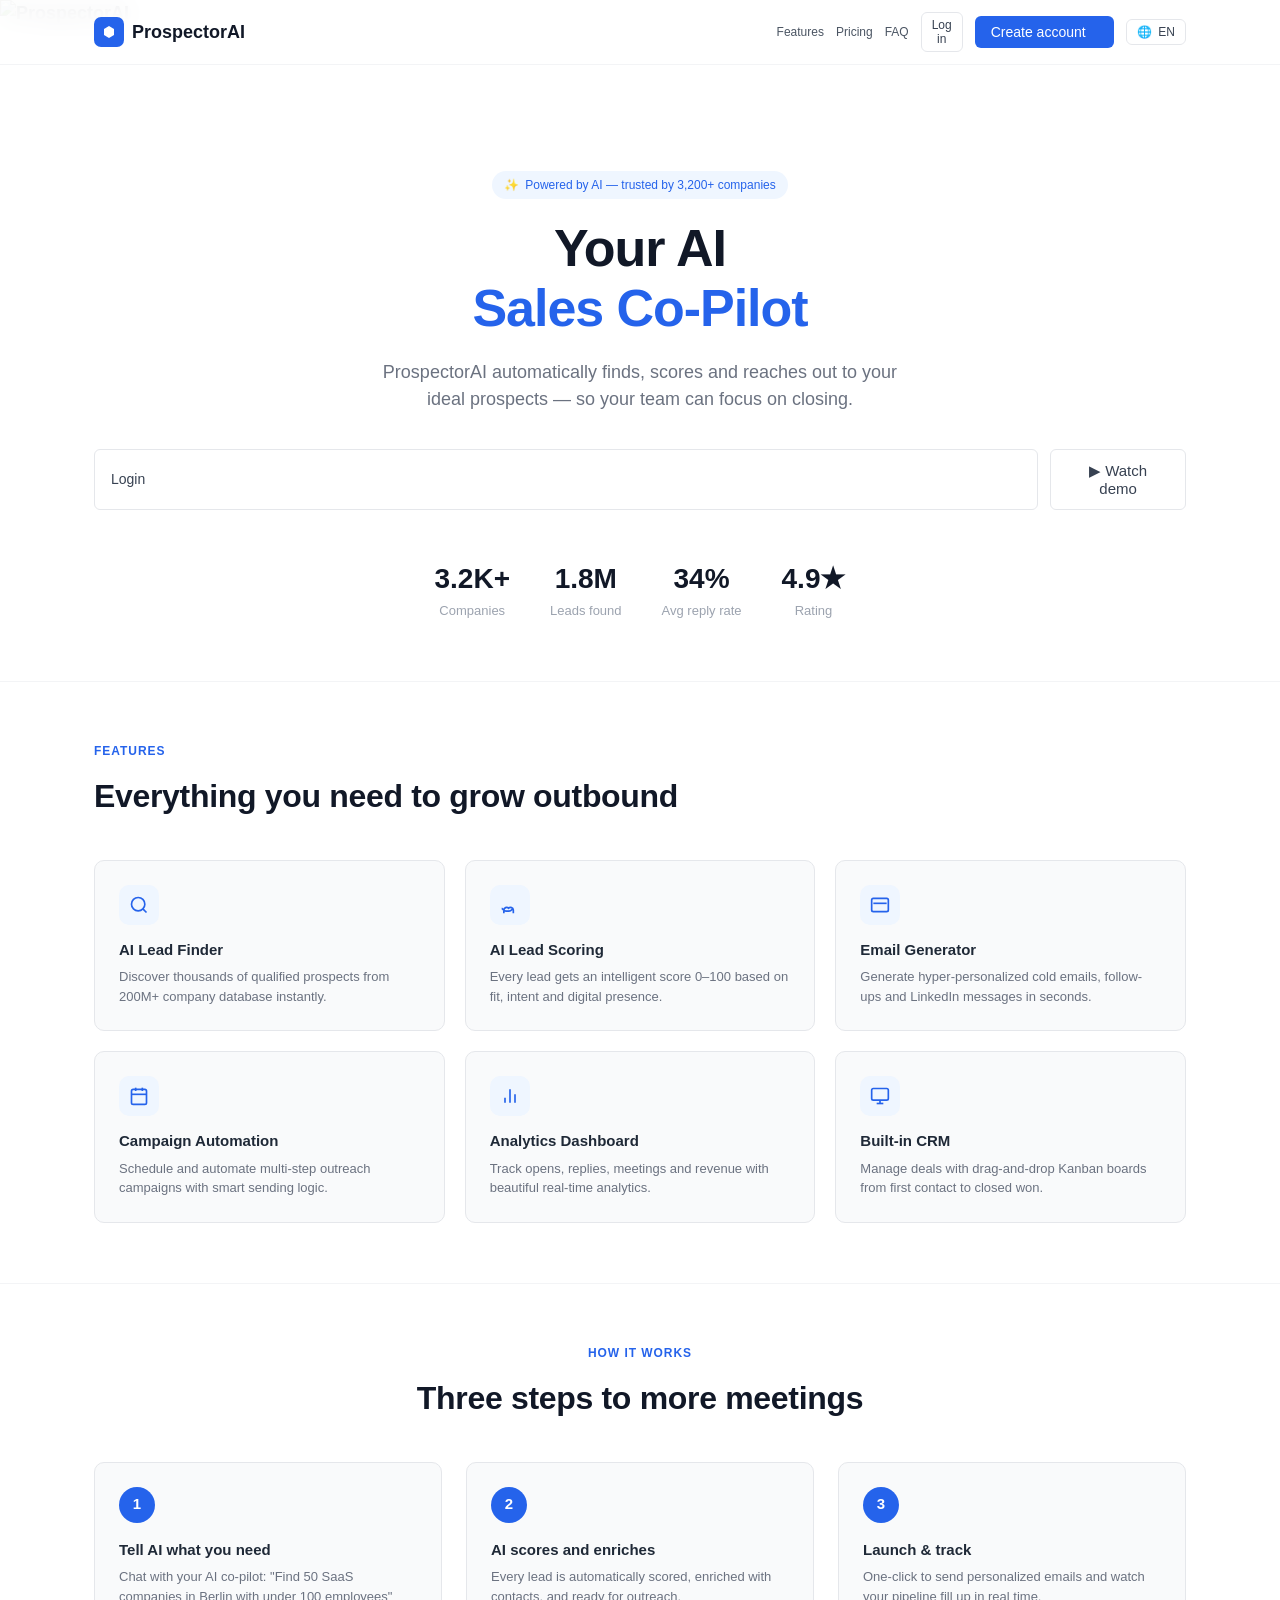
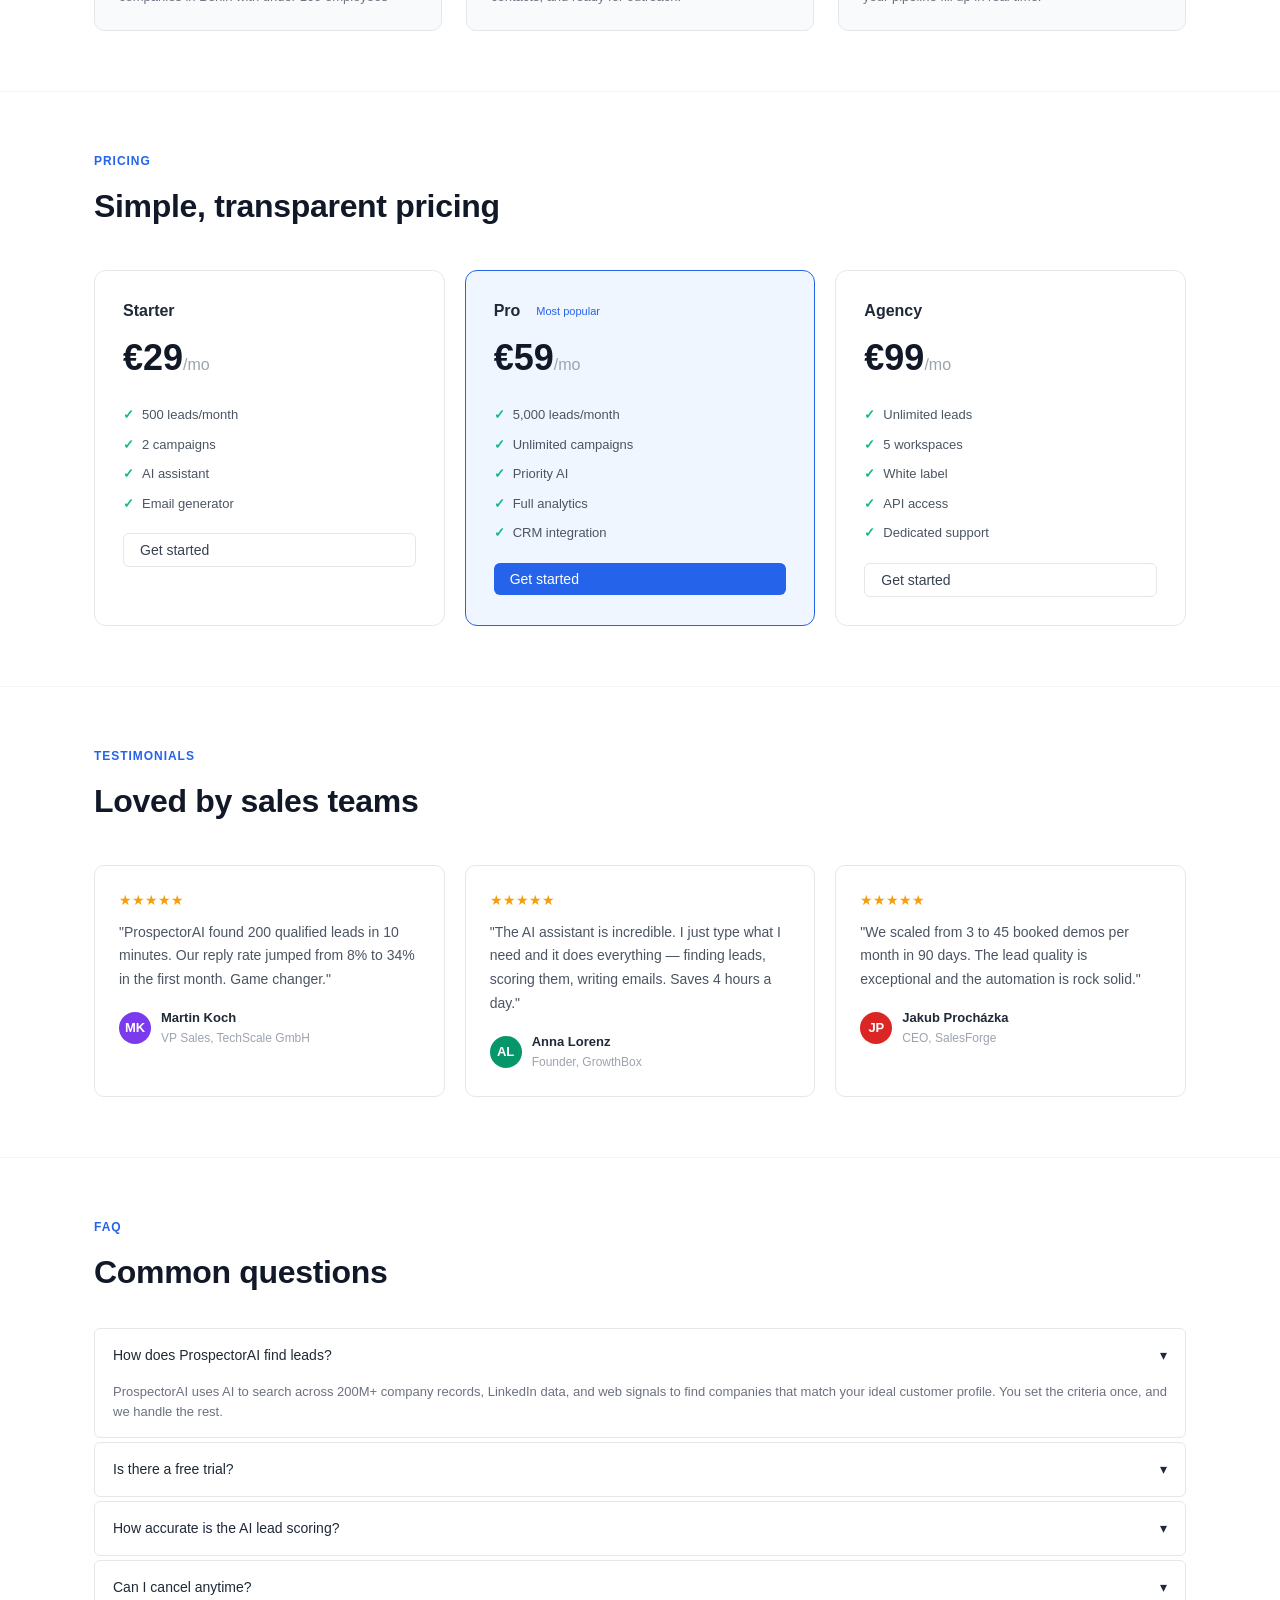
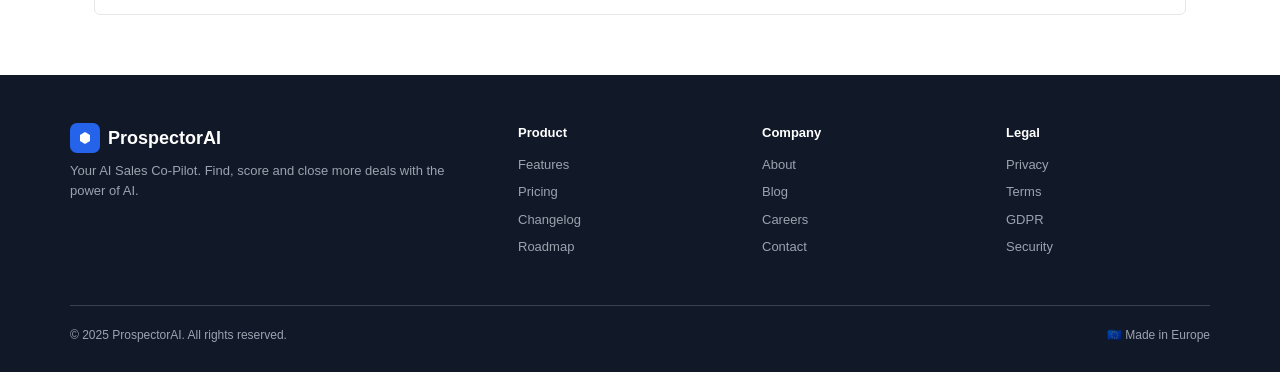
==== index.html @ ec1c6f61 "Update index.html" ====
<!DOCTYPE html>
<html lang="ru">
<head>
  <meta charset="UTF-8">
  <title>ProspectorAI</title>
  

  <link rel="stylesheet" href="css/style.css"> 
  <link rel="icon" type="image/png" href="logo.png">
</head>
<body>

  <a href="index.html" class="logo">
    <img src="logo.png" alt="ProspectorAI" style="max-height: 50px;">
  </a>

</body>
</html>
  
<!-- ============================================================ LANDING PAGE ============================================================ -->
<div id="page-landing">
  <nav class="landing-nav">
    <div class="landing-nav-inner">
      <div class="logo" onclick="showPage('landing')">
        <div class="logo-mark"><svg width="16" height="16" viewBox="0 0 16 16" fill="none"><path d="M8 2L13 5V11L8 14L3 11V5L8 2Z" fill="white"/><path d="M8 6L10.5 7.5V10.5L8 12L5.5 10.5V7.5L8 6Z" fill="white"/></svg></div>
        ProspectorAI
      </div>
      <div class="flex gap-3 items-center">
        <a href="#" class="text-sm font-medium" style="color:var(--gray-600)" onclick="scrollToSection('features'); return false;">Features</a>
        <a href="#" class="text-sm font-medium" style="color:var(--gray-600)" onclick="scrollToSection('pricing'); return false;">Pricing</a>
        <a href="#" class="text-sm font-medium" style="color:var(--gray-600)" onclick="scrollToSection('faq'); return false;">FAQ</a>
        <button class="btn btn-secondary btn-sm" onclick="goToLogin()">Log in</button>
        <button class="btn btn-primary w-full" onclick="goToRegister()">Create account</button>
        <div class="dropdown">
          <button class="btn btn-secondary btn-sm" onclick="toggleDropdown('lang-dd')">🌐 <span id="lang-label">EN</span></button>
          <div class="dropdown-menu" id="lang-dd">
            <div class="dropdown-item" onclick="setLang('en')">🇬🇧 English</div>
            <div class="dropdown-item" onclick="setLang('cs')">🇨🇿 Čeština</div>
            <div class="dropdown-item" onclick="setLang('ru')">🇷🇺 Русский</div>
          </div>
        </div>
      </div>
    </div>
  </nav>
  <div class="landing-sections">
    <!-- HERO -->
    <div class="hero">
      <div class="hero-badge">✨ <span>Powered by AI — trusted by 3,200+ companies</span></div>
      <h1>Your AI<br><span>Sales Co-Pilot</span></h1>
      <p>ProspectorAI automatically finds, scores and reaches out to your ideal prospects — so your team can focus on closing.</p>
      <div class="hero-actions">
        <button class="btn btn-secondary w-full" onclick="goToLogin()">Login</button>
        <button class="btn btn-secondary btn-lg" onclick="showDemoModal()">▶ Watch demo</button>
      </div>
      <div class="hero-stats">
        <div class="hero-stat"><strong>3.2K+</strong><span>Companies</span></div>
        <div class="hero-stat"><strong>1.8M</strong><span>Leads found</span></div>
        <div class="hero-stat"><strong>34%</strong><span>Avg reply rate</span></div>
        <div class="hero-stat"><strong>4.9★</strong><span>Rating</span></div>
      </div>
    </div>
    <hr class="section-divider">
    <!-- FEATURES -->
    <div id="features" class="landing-section">
      <div class="section-label">Features</div>
      <div class="section-title">Everything you need to grow outbound</div>
      <div class="features-grid">
        <div class="feature-card">
          <div class="feature-icon"><svg width="20" height="20" viewBox="0 0 24 24" fill="none" stroke="currentColor" stroke-width="2"><circle cx="11" cy="11" r="8"/><path d="m21 21-4.35-4.35"/></svg></div>
          <h3>AI Lead Finder</h3>
          <p>Discover thousands of qualified prospects from 200M+ company database instantly.</p>
        </div>
        <div class="feature-card">
          <div class="feature-icon"><svg width="20" height="20" viewBox="0 0 24 24" fill="none" stroke="currentColor" stroke-width="2"><path d="M9 19c-5 1.5-5-2.5-7-3m14 6v-3.87a3.37 3.37 0 0 0-5.7-2.26 3.37 3.37 0 0 0-5.7 2.26v3.87M9 19c5 1.5 5-2.5 7-3"/></svg></div>
          <h3>AI Lead Scoring</h3>
          <p>Every lead gets an intelligent score 0–100 based on fit, intent and digital presence.</p>
        </div>
        <div class="feature-card">
          <div class="feature-icon"><svg width="20" height="20" viewBox="0 0 24 24" fill="none" stroke="currentColor" stroke-width="2"><path d="M4 4h16c1.1 0 2 .9 2 2v12c0 1.1-.9 2-2 2H4c-1.1 0-2-.9-2-2V6c0-1.1.9-2 2-2z"/><line x1="4" y1="10" x2="20" y2="10"/></svg></div>
          <h3>Email Generator</h3>
          <p>Generate hyper-personalized cold emails, follow-ups and LinkedIn messages in seconds.</p>
        </div>
        <div class="feature-card">
          <div class="feature-icon"><svg width="20" height="20" viewBox="0 0 24 24" fill="none" stroke="currentColor" stroke-width="2"><rect x="3" y="4" width="18" height="18" rx="2" ry="2"/><line x1="16" y1="2" x2="16" y2="6"/><line x1="8" y1="2" x2="8" y2="6"/><line x1="3" y1="10" x2="21" y2="10"/></svg></div>
          <h3>Campaign Automation</h3>
          <p>Schedule and automate multi-step outreach campaigns with smart sending logic.</p>
        </div>
        <div class="feature-card">
          <div class="feature-icon"><svg width="20" height="20" viewBox="0 0 24 24" fill="none" stroke="currentColor" stroke-width="2"><line x1="18" y1="20" x2="18" y2="10"/><line x1="12" y1="20" x2="12" y2="4"/><line x1="6" y1="20" x2="6" y2="14"/></svg></div>
          <h3>Analytics Dashboard</h3>
          <p>Track opens, replies, meetings and revenue with beautiful real-time analytics.</p>
        </div>
        <div class="feature-card">
          <div class="feature-icon"><svg width="20" height="20" viewBox="0 0 24 24" fill="none" stroke="currentColor" stroke-width="2"><rect x="2" y="3" width="20" height="14" rx="2"/><line x1="8" y1="21" x2="16" y2="21"/><line x1="12" y1="17" x2="12" y2="21"/></svg></div>
          <h3>Built-in CRM</h3>
          <p>Manage deals with drag-and-drop Kanban boards from first contact to closed won.</p>
        </div>
      </div>
    </div>
    <hr class="section-divider">
    <!-- HOW IT WORKS -->
    <div class="landing-section" style="text-align:center">
      <div class="section-label">How it works</div>
      <div class="section-title">Three steps to more meetings</div>
      <div style="display:grid;grid-template-columns:repeat(3,1fr);gap:24px;margin-top:40px;text-align:left">
        <div style="padding:24px;background:var(--gray-50);border-radius:var(--radius);border:1px solid var(--gray-200)">
          <div style="width:36px;height:36px;background:var(--blue);color:white;border-radius:50%;display:flex;align-items:center;justify-content:center;font-weight:700;font-size:15px;margin-bottom:16px">1</div>
          <h3 style="font-size:15px;font-weight:600;margin-bottom:6px">Tell AI what you need</h3>
          <p style="font-size:13px;color:var(--gray-500)">Chat with your AI co-pilot: "Find 50 SaaS companies in Berlin with under 100 employees"</p>
        </div>
        <div style="padding:24px;background:var(--gray-50);border-radius:var(--radius);border:1px solid var(--gray-200)">
          <div style="width:36px;height:36px;background:var(--blue);color:white;border-radius:50%;display:flex;align-items:center;justify-content:center;font-weight:700;font-size:15px;margin-bottom:16px">2</div>
          <h3 style="font-size:15px;font-weight:600;margin-bottom:6px">AI scores and enriches</h3>
          <p style="font-size:13px;color:var(--gray-500)">Every lead is automatically scored, enriched with contacts, and ready for outreach.</p>
        </div>
        <div style="padding:24px;background:var(--gray-50);border-radius:var(--radius);border:1px solid var(--gray-200)">
          <div style="width:36px;height:36px;background:var(--blue);color:white;border-radius:50%;display:flex;align-items:center;justify-content:center;font-weight:700;font-size:15px;margin-bottom:16px">3</div>
          <h3 style="font-size:15px;font-weight:600;margin-bottom:6px">Launch & track</h3>
          <p style="font-size:13px;color:var(--gray-500)">One-click to send personalized emails and watch your pipeline fill up in real time.</p>
        </div>
      </div>
    </div>
    <hr class="section-divider">
    <!-- PRICING -->
    <div id="pricing" class="landing-section">
      <div class="section-label">Pricing</div>
      <div class="section-title">Simple, transparent pricing</div>
      <div class="pricing-grid">
        <div class="pricing-card">
          <div class="font-semibold text-lg">Starter</div>
          <div class="price mt-2">€29<span>/mo</span></div>
          <ul class="pricing-features">
            <li>500 leads/month</li>
            <li>2 campaigns</li>
            <li>AI assistant</li>
            <li>Email generator</li>
          </ul>
          <button class="btn btn-secondary w-full" onclick="goToDashboard()">Get started</button>
        </div>
        <div class="pricing-card featured">
          <div style="display:flex;align-items:center;gap:8px">
            <div class="font-semibold text-lg">Pro</div>
            <span class="badge badge-blue">Most popular</span>
          </div>
          <div class="price mt-2">€59<span>/mo</span></div>
          <ul class="pricing-features">
            <li>5,000 leads/month</li>
            <li>Unlimited campaigns</li>
            <li>Priority AI</li>
            <li>Full analytics</li>
            <li>CRM integration</li>
          </ul>
          <button class="btn btn-primary w-full" onclick="goToDashboard()">Get started</button>
        </div>
        <div class="pricing-card">
          <div class="font-semibold text-lg">Agency</div>
          <div class="price mt-2">€99<span>/mo</span></div>
          <ul class="pricing-features">
            <li>Unlimited leads</li>
            <li>5 workspaces</li>
            <li>White label</li>
            <li>API access</li>
            <li>Dedicated support</li>
          </ul>
          <button class="btn btn-secondary w-full" onclick="goToDashboard()">Get started</button>
        </div>
      </div>
    </div>
    <hr class="section-divider">
    <!-- TESTIMONIALS -->
    <div class="landing-section">
      <div class="section-label">Testimonials</div>
      <div class="section-title">Loved by sales teams</div>
      <div class="testimonials-grid">
        <div class="testimonial">
          <div style="color:var(--yellow);font-size:14px;margin-bottom:10px">★★★★★</div>
          <p>"ProspectorAI found 200 qualified leads in 10 minutes. Our reply rate jumped from 8% to 34% in the first month. Game changer."</p>
          <div class="testimonial-author">
            <div class="avatar" style="background:#7C3AED">MK</div>
            <div><strong>Martin Koch</strong><span>VP Sales, TechScale GmbH</span></div>
          </div>
        </div>
        <div class="testimonial">
          <div style="color:var(--yellow);font-size:14px;margin-bottom:10px">★★★★★</div>
          <p>"The AI assistant is incredible. I just type what I need and it does everything — finding leads, scoring them, writing emails. Saves 4 hours a day."</p>
          <div class="testimonial-author">
            <div class="avatar" style="background:#059669">AL</div>
            <div><strong>Anna Lorenz</strong><span>Founder, GrowthBox</span></div>
          </div>
        </div>
        <div class="testimonial">
          <div style="color:var(--yellow);font-size:14px;margin-bottom:10px">★★★★★</div>
          <p>"We scaled from 3 to 45 booked demos per month in 90 days. The lead quality is exceptional and the automation is rock solid."</p>
          <div class="testimonial-author">
            <div class="avatar" style="background:#DC2626">JP</div>
            <div><strong>Jakub Procházka</strong><span>CEO, SalesForge</span></div>
          </div>
        </div>
      </div>
    </div>
    <hr class="section-divider">
    <!-- FAQ -->
    <div id="faq" class="landing-section">
      <div class="section-label">FAQ</div>
      <div class="section-title">Common questions</div>
      <div class="faq-list">
        <div class="faq-item open">
          <div class="faq-q" onclick="toggleFaq(this)"><span>How does ProspectorAI find leads?</span><span>▾</span></div>
          <div class="faq-a">ProspectorAI uses AI to search across 200M+ company records, LinkedIn data, and web signals to find companies that match your ideal customer profile. You set the criteria once, and we handle the rest.</div>
        </div>
        <div class="faq-item">
          <div class="faq-q" onclick="toggleFaq(this)"><span>Is there a free trial?</span><span>▾</span></div>
          <div class="faq-a">Yes! Every new account gets a 14-day free trial with full access to all Pro features. No credit card required.</div>
        </div>
        <div class="faq-item">
          <div class="faq-q" onclick="toggleFaq(this)"><span>How accurate is the AI lead scoring?</span><span>▾</span></div>
          <div class="faq-a">Our AI scoring model is trained on millions of sales outcomes and achieves 89% accuracy in predicting which leads will convert. Scores consider website activity, company signals, and market data.</div>
        </div>
        <div class="faq-item">
          <div class="faq-q" onclick="toggleFaq(this)"><span>Can I cancel anytime?</span><span>▾</span></div>
          <div class="faq-a">Absolutely. No contracts, no cancellation fees. Cancel anytime directly from your billing settings.</div>
        </div>
      </div>
    </div>
    <!-- FOOTER -->
    <footer class="landing-footer">
      <div class="footer-inner">
        <div class="footer-grid">
          <div class="footer-brand">
            <div class="logo" style="color:white"><div class="logo-mark"><svg width="16" height="16" viewBox="0 0 16 16" fill="none"><path d="M8 2L13 5V11L8 14L3 11V5L8 2Z" fill="white"/></svg></div>ProspectorAI</div>
            <p>Your AI Sales Co-Pilot. Find, score and close more deals with the power of AI.</p>
          </div>
          <div class="footer-col">
            <h4>Product</h4>
            <a onclick="scrollToSection('features')">Features</a><a onclick="scrollToSection('pricing')">Pricing</a><a>Changelog</a><a>Roadmap</a>
          </div>
          <div class="footer-col">
            <h4>Company</h4>
            <a>About</a><a>Blog</a><a>Careers</a><a>Contact</a>
          </div>
          <div class="footer-col">
            <h4>Legal</h4>
            <a>Privacy</a><a>Terms</a><a>GDPR</a><a>Security</a>
          </div>
        </div>
        <div class="footer-bottom">
          <span>© 2025 ProspectorAI. All rights reserved.</span>
          <span>🇪🇺 Made in Europe</span>
        </div>
      </div>
    </footer>
  </div>
</div>

<!-- ============================================================ AUTH PAGES ============================================================ -->
<div id="page-login" class="auth-page hidden">
  <div class="auth-card">
    <div class="auth-logo"><div class="logo" onclick="showPage('landing')"><div class="logo-mark"><svg width="16" height="16" viewBox="0 0 16 16" fill="none"><path d="M8 2L13 5V11L8 14L3 11V5L8 2Z" fill="white"/></svg></div></div></div>
    <div class="auth-title">Welcome back</div>
    <div class="auth-sub">Sign in to your account</div>
    <div class="form-group">
      <label class="label">Email</label>
      <input type="email" class="input" placeholder="you@company.com" id="login-email" value="demo@ProspectorAI.io">
    </div>
    <div class="form-group">
      <div style="display:flex;justify-content:space-between;margin-bottom:5px">
        <label class="label" style="margin:0">Password</label>
        <a style="font-size:12px;color:var(--blue);cursor:pointer" onclick="showPage('forgot')">Forgot password?</a>
      </div>
      <input type="password" class="input" placeholder="••••••••" id="login-pass" value="demo1234">
    </div>
    <button class="btn btn-primary w-full" onclick="goToDashboard()">Sign in</button>
    <div class="auth-divider"><span>or continue with</span></div>
    <div class="auth-social">
      <div class="social-btn" onclick="goToDashboard()"><svg width="16" height="16" viewBox="0 0 24 24"><path fill="#4285F4" d="M22.56 12.25c0-.78-.07-1.53-.2-2.25H12v4.26h5.92c-.26 1.37-1.04 2.53-2.21 3.31v2.77h3.57c2.08-1.92 3.28-4.74 3.28-8.09z"/></svg></div>
      <div class="social-btn" onclick="goToDashboard()"><svg width="16" height="16" viewBox="0 0 24 24" fill="#0077B5"><path d="M20.447 20.452h-3.554v-5.569c0-1.328-.027-3.037-1.852-3.037-1.853 0-2.136 1.445-2.136 2.939v5.667H9.351V9h3.414v1.561h.046c.477-.9 1.637-1.85 3.37-1.85 3.601 0 4.267 2.37 4.267 5.455v6.286zM5.337 7.433c-1.144 0-2.063-.926-2.063-2.065 0-1.138.92-2.063 2.063-2.063 1.14 0 2.064.925 2.064 2.063 0 1.139-.925 2.065-2.064 2.065zm1.782 13.019H3.555v-11h3.564v11zM22.225 0H1.771C.792 0 0 .774 0 1.729v20.542C0 23.227.792 24 1.771 24h20.451C23.2 24 24 23.227 24 22.271V1.729C24 .774 23.2 0 22.222 0h.003z"/></svg></div>
    </div>
    <div class="auth-link">Don't have an account? <a onclick="showPage('register')" style="color:var(--blue);cursor:pointer">Sign up</a></div>
    <div class="auth-link" style="margin-top:8px;font-size:11px;color:var(--gray-400)">Demo: demo@ProspectorAI.io / demo1234</div>
  </div>
</div>

<div id="page-register" class="auth-page hidden">
  <div class="auth-card">
    <div class="auth-logo"><div class="logo" onclick="showPage('landing')"><div class="logo-mark"><svg width="16" height="16" viewBox="0 0 16 16" fill="none"><path d="M8 2L13 5V11L8 14L3 11V5L8 2Z" fill="white"/></svg></div></div></div>
    <div class="auth-title">Create your account</div>
    <div class="auth-sub">14-day free trial, no credit card required</div>
    <div class="grid-2">
      <div class="form-group"><label class="label">First name</label><input type="text" class="input" placeholder="John" value="Alex"></div>
      <div class="form-group"><label class="label">Last name</label><input type="text" class="input" placeholder="Smith" value="Johnson"></div>
    </div>
    <div class="form-group"><label class="label">Work email</label><input type="email" class="input" placeholder="you@company.com" value="alex@company.com"></div>
    <div class="form-group"><label class="label">Company</label><input type="text" class="input" placeholder="Acme Inc." value="Acme Inc."></div>
    <div class="form-group"><label class="label">Password</label><input type="password" class="input" placeholder="Min. 8 characters" value="demo1234"></div>
    <button class="btn btn-primary w-full" onclick="goToDashboard()">Create account</button>
    <div class="auth-link">Already have an account? <a onclick="showPage('login')" style="color:var(--blue);cursor:pointer">Sign in</a></div>
    <div style="font-size:11px;color:var(--gray-400);text-align:center;margin-top:12px">By creating an account you agree to our <a style="color:var(--blue);cursor:pointer">Terms</a> and <a style="color:var(--blue);cursor:pointer">Privacy</a></div>
  </div>
</div>

<div id="page-forgot" class="auth-page hidden">
  <div class="auth-card">
    <div class="auth-logo"><div class="logo" onclick="showPage('landing')"><div class="logo-mark"><svg width="16" height="16" viewBox="0 0 16 16" fill="none"><path d="M8 2L13 5V11L8 14L3 11V5L8 2Z" fill="white"/></svg></div></div></div>
    <div class="auth-title">Reset password</div>
    <div class="auth-sub">Enter your email and we'll send you a reset link.</div>
    <div class="form-group"><label class="label">Email</label><input type="email" class="input" placeholder="you@company.com"></div>
    <button class="btn btn-primary w-full" onclick="showPage('landing'); showToast('Reset link sent! Check your inbox.', 'success')">Send reset link</button>
    <div class="auth-link"><a onclick="showPage('login')" style="color:var(--blue);cursor:pointer">← Back to sign in</a></div>
  </div>
</div>

<!-- ============================================================ MODALS & TOASTS ============================================================ -->
<div id="modal-container"></div>
<div class="toast-container" id="toast-container"></div>

<script src="js/app.js"></script>
</body>
</html>
---- css/style.css ----
/* ============================================================
   LeadPilot - Landing Page & Global Styles
   Main stylesheet for landing page, auth pages, and global UI
   ============================================================ */

:root {
  --blue: #2563EB;
  --blue-light: #EFF6FF;
  --blue-mid: #DBEAFE;
  --blue-dark: #1D4ED8;
  --gray-50: #F9FAFB;
  --gray-100: #F3F4F6;
  --gray-200: #E5E7EB;
  --gray-300: #D1D5DB;
  --gray-400: #9CA3AF;
  --gray-500: #6B7280;
  --gray-600: #4B5563;
  --gray-700: #374151;
  --gray-800: #1F2937;
  --gray-900: #111827;
  --green: #10B981;
  --green-light: #ECFDF5;
  --red: #EF4444;
  --red-light: #FEF2F2;
  --yellow: #F59E0B;
  --yellow-light: #FFFBEB;
  --purple: #8B5CF6;
  --white: #FFFFFF;
  --sidebar-width: 240px;
  --topbar-height: 60px;
  --radius: 10px;
  --radius-sm: 6px;
  --shadow: 0 1px 3px rgba(0,0,0,0.08), 0 1px 2px rgba(0,0,0,0.04);
  --shadow-md: 0 4px 6px rgba(0,0,0,0.05), 0 2px 4px rgba(0,0,0,0.04);
  --shadow-lg: 0 10px 15px rgba(0,0,0,0.06), 0 4px 6px rgba(0,0,0,0.04);
  --font: 'Inter', -apple-system, BlinkMacSystemFont, 'Segoe UI', sans-serif;
}

/* ── RESET ── */
* { box-sizing: border-box; margin: 0; padding: 0; }
body {
  font-family: var(--font);
  background: var(--white);
  color: var(--gray-800);
  font-size: 14px;
  line-height: 1.5;
}

a { text-decoration: none; color: inherit; }
button { font-family: var(--font); cursor: pointer; border: none; }
input, textarea, select { font-family: var(--font); }

/* ── UTILITIES ── */
.hidden { display: none !important; }
.flex { display: flex; }
.flex-col { flex-direction: column; }
.items-center { align-items: center; }
.justify-between { justify-content: space-between; }
.gap-1 { gap: 4px; }
.gap-2 { gap: 8px; }
.gap-3 { gap: 12px; }
.gap-4 { gap: 16px; }
.gap-6 { gap: 24px; }
.w-full { width: 100%; }
.text-sm { font-size: 12px; }
.text-base { font-size: 14px; }
.text-lg { font-size: 16px; }
.text-xl { font-size: 20px; }
.text-2xl { font-size: 24px; }
.text-3xl { font-size: 30px; }
.font-medium { font-weight: 500; }
.font-semibold { font-weight: 600; }
.font-bold { font-weight: 700; }
.text-gray { color: var(--gray-500); }
.text-blue { color: var(--blue); }
.mt-1 { margin-top: 4px; }
.mt-2 { margin-top: 8px; }
.mt-3 { margin-top: 12px; }
.mt-4 { margin-top: 16px; }
.mt-6 { margin-top: 24px; }
.mb-1 { margin-bottom: 4px; }
.mb-2 { margin-bottom: 8px; }
.mb-4 { margin-bottom: 16px; }
.p-2 { padding: 8px; }
.p-3 { padding: 12px; }
.p-4 { padding: 16px; }
.p-6 { padding: 24px; }
.rounded { border-radius: var(--radius-sm); }
.rounded-lg { border-radius: var(--radius); }
.rounded-full { border-radius: 999px; }
.border { border: 1px solid var(--gray-200); }
.cursor-pointer { cursor: pointer; }
.truncate { overflow: hidden; text-overflow: ellipsis; white-space: nowrap; }
.relative { position: relative; }
.grid-2 { display: grid; grid-template-columns: 1fr 1fr; gap: 16px; }
.grid-3 { display: grid; grid-template-columns: 1fr 1fr 1fr; gap: 16px; }
.grid-4 { display: grid; grid-template-columns: 1fr 1fr 1fr 1fr; gap: 16px; }

/* ── BUTTONS ── */
.btn {
  display: inline-flex;
  align-items: center;
  gap: 6px;
  padding: 8px 16px;
  border-radius: var(--radius-sm);
  font-size: 14px;
  font-weight: 500;
  cursor: pointer;
  border: none;
  transition: all 0.15s ease;
}
.btn-primary { background: var(--blue); color: white; }
.btn-primary:hover { background: var(--blue-dark); }
.btn-secondary { background: var(--white); color: var(--gray-700); border: 1px solid var(--gray-200); }
.btn-secondary:hover { background: var(--gray-50); }
.btn-ghost { background: transparent; color: var(--gray-600); }
.btn-ghost:hover { background: var(--gray-100); }
.btn-danger { background: var(--red); color: white; }
.btn-danger:hover { background: #DC2626; }
.btn-sm { padding: 5px 10px; font-size: 12px; }
.btn-lg { padding: 12px 24px; font-size: 15px; }
.btn-icon { padding: 7px; width: 32px; height: 32px; justify-content: center; }

/* ── INPUTS ── */
.input {
  width: 100%;
  padding: 8px 12px;
  border: 1px solid var(--gray-200);
  border-radius: var(--radius-sm);
  font-size: 14px;
  color: var(--gray-800);
  background: white;
  transition: border-color 0.15s ease;
}
.input:focus { border-color: var(--blue); box-shadow: 0 0 0 3px rgba(37,99,235,0.1); outline: none; }
.input::placeholder { color: var(--gray-400); }
.select {
  appearance: none;
  background-image: url("data:image/svg+xml,%3Csvg xmlns='http://www.w3.org/2000/svg' width='12' height='8' viewBox='0 0 12 8'%3E%3Cpath d='M1 1l5 5 5-5' stroke='%236B7280' stroke-width='1.5' fill='none' stroke-linecap='round'/%3E%3C/svg%3E");
  background-repeat: no-repeat;
  background-position: right 10px center;
  padding-right: 32px;
}
.label { display: block; font-size: 13px; font-weight: 500; color: var(--gray-700); margin-bottom: 5px; }
.form-group { margin-bottom: 16px; }

/* ── CARDS ── */
.card { background: white; border: 1px solid var(--gray-200); border-radius: var(--radius); padding: 20px; }
.card-sm { padding: 14px; }

/* ── BADGES ── */
.badge {
  display: inline-flex;
  align-items: center;
  gap: 4px;
  padding: 2px 8px;
  border-radius: 999px;
  font-size: 11px;
  font-weight: 500;
}
.badge-blue { background: var(--blue-light); color: var(--blue); }
.badge-green { background: var(--green-light); color: var(--green); }
.badge-red { background: var(--red-light); color: var(--red); }
.badge-yellow { background: var(--yellow-light); color: var(--yellow); }
.badge-gray { background: var(--gray-100); color: var(--gray-600); }

/* ── AVATAR ── */
.avatar {
  width: 32px;
  height: 32px;
  border-radius: 50%;
  background: var(--blue);
  color: white;
  display: flex;
  align-items: center;
  justify-content: center;
  font-size: 13px;
  font-weight: 600;
}

/* ── TABLES ── */
.table-wrap { overflow-x: auto; }
table { width: 100%; border-collapse: collapse; font-size: 13px; }
th {
  padding: 10px 12px;
  text-align: left;
  font-weight: 500;
  color: var(--gray-500);
  border-bottom: 1px solid var(--gray-200);
  background: var(--gray-50);
  font-size: 12px;
}
td { padding: 11px 12px; border-bottom: 1px solid var(--gray-100); vertical-align: middle; }
tr:hover td { background: var(--gray-50); }
tr:last-child td { border-bottom: none; }

/* ── MODAL ── */
.modal-bg {
  position: fixed;
  inset: 0;
  background: rgba(0,0,0,0.4);
  z-index: 1000;
  display: flex;
  align-items: center;
  justify-content: center;
  padding: 20px;
  backdrop-filter: blur(2px);
}
.modal {
  background: white;
  border-radius: 12px;
  width: 100%;
  max-width: 520px;
  box-shadow: var(--shadow-lg);
  overflow: hidden;
  animation: modalIn 0.2s ease;
}
.modal-lg { max-width: 720px; }
.modal-header {
  padding: 20px 24px 16px;
  border-bottom: 1px solid var(--gray-100);
  display: flex;
  align-items: center;
  justify-content: space-between;
}
.modal-title { font-size: 16px; font-weight: 600; color: var(--gray-900); }
.modal-body { padding: 20px 24px; max-height: 70vh; overflow-y: auto; }
.modal-footer { padding: 16px 24px; border-top: 1px solid var(--gray-100); display: flex; justify-content: flex-end; gap: 8px; }
@keyframes modalIn { from { opacity: 0; transform: scale(0.97) translateY(-8px); } to { opacity: 1; transform: scale(1) translateY(0); } }

/* ── TOAST ── */
.toast-container { position: fixed; bottom: 24px; right: 24px; z-index: 2000; display: flex; flex-direction: column; gap: 8px; }
.toast {
  background: var(--gray-900);
  color: white;
  padding: 12px 16px;
  border-radius: var(--radius-sm);
  font-size: 13px;
  display: flex;
  align-items: center;
  gap: 8px;
  box-shadow: var(--shadow-lg);
  animation: toastIn 0.2s ease;
  min-width: 250px;
}
.toast-success { background: var(--green); }
.toast-error { background: var(--red); }
.toast-warn { background: var(--yellow); color: var(--gray-900); }
.toast-icon { font-size: 16px; }
@keyframes toastIn { from { opacity: 0; transform: translateX(20px); } to { opacity: 1; transform: translateX(0); } }

/* ── DROPDOWN ── */
.dropdown { position: relative; }
.dropdown-menu {
  position: absolute;
  top: calc(100% + 6px);
  right: 0;
  background: white;
  border: 1px solid var(--gray-200);
  border-radius: var(--radius);
  box-shadow: var(--shadow-lg);
  min-width: 180px;
  z-index: 500;
  overflow: hidden;
  animation: menuIn 0.12s ease;
  display: none;
}
.dropdown-menu.open { display: block; }
@keyframes menuIn { from { opacity: 0; transform: translateY(-4px); } to { opacity: 1; transform: translateY(0); } }
.dropdown-item {
  padding: 9px 14px;
  font-size: 13px;
  color: var(--gray-700);
  cursor: pointer;
  display: flex;
  align-items: center;
  gap: 8px;
  border: none;
  background: none;
  width: 100%;
  text-align: left;
  transition: background 0.15s ease;
}
.dropdown-item:hover { background: var(--gray-50); }
.dropdown-divider { height: 1px; background: var(--gray-100); margin: 4px 0; }

/* ============================================================
   LANDING PAGE STYLES
   ============================================================ */

#page-landing { display: block; }

.landing-nav {
  position: fixed;
  top: 0;
  left: 0;
  right: 0;
  z-index: 100;
  background: rgba(255,255,255,0.9);
  backdrop-filter: blur(12px);
  border-bottom: 1px solid var(--gray-100);
}
.landing-nav-inner {
  max-width: 1140px;
  margin: 0 auto;
  padding: 0 24px;
  height: 64px;
  display: flex;
  align-items: center;
  justify-content: space-between;
}
.logo {
  display: flex;
  align-items: center;
  gap: 8px;
  font-size: 18px;
  font-weight: 700;
  color: var(--gray-900);
  cursor: pointer;
}
.logo-mark {
  width: 30px;
  height: 30px;
  background: var(--blue);
  border-radius: 7px;
  display: flex;
  align-items: center;
  justify-content: center;
  color: white;
}
.logo-mark svg { color: white; }
.landing-sections { padding-top: 64px; }

.hero {
  max-width: 1140px;
  margin: 0 auto;
  padding: 80px 24px 60px;
  text-align: center;
}
.hero-badge {
  display: inline-flex;
  align-items: center;
  gap: 6px;
  background: var(--blue-light);
  color: var(--blue);
  padding: 5px 12px;
  border-radius: 99px;
  font-size: 12px;
  font-weight: 500;
  margin-bottom: 20px;
}
.hero h1 {
  font-size: 52px;
  font-weight: 700;
  line-height: 1.15;
  color: var(--gray-900);
  margin-bottom: 20px;
  letter-spacing: -0.02em;
}
.hero h1 span { color: var(--blue); }
.hero p {
  font-size: 18px;
  color: var(--gray-500);
  max-width: 520px;
  margin: 0 auto 36px;
}
.hero-actions {
  display: flex;
  gap: 12px;
  justify-content: center;
}
.hero-stats {
  display: flex;
  gap: 40px;
  justify-content: center;
  margin-top: 48px;
}
.hero-stat { text-align: center; }
.hero-stat strong {
  display: block;
  font-size: 28px;
  font-weight: 700;
  color: var(--gray-900);
}
.hero-stat span { font-size: 13px; color: var(--gray-400); }

.landing-section {
  max-width: 1140px;
  margin: 0 auto;
  padding: 60px 24px;
}
.section-label {
  font-size: 12px;
  font-weight: 600;
  color: var(--blue);
  letter-spacing: 0.08em;
  text-transform: uppercase;
  margin-bottom: 12px;
}
.section-title {
  font-size: 32px;
  font-weight: 700;
  color: var(--gray-900);
  margin-bottom: 12px;
  letter-spacing: -0.01em;
}
.section-sub {
  font-size: 16px;
  color: var(--gray-500);
  max-width: 480px;
}
.section-divider {
  border: none;
  border-top: 1px solid var(--gray-100);
  margin: 0;
}

.features-grid {
  display: grid;
  grid-template-columns: repeat(3, 1fr);
  gap: 20px;
  margin-top: 40px;
}
.feature-card {
  background: var(--gray-50);
  border: 1px solid var(--gray-200);
  border-radius: var(--radius);
  padding: 24px;
}
.feature-icon {
  width: 40px;
  height: 40px;
  background: var(--blue-light);
  border-radius: 10px;
  display: flex;
  align-items: center;
  justify-content: center;
  margin-bottom: 14px;
  color: var(--blue);
}
.feature-card h3 {
  font-size: 15px;
  font-weight: 600;
  margin-bottom: 6px;
}
.feature-card p {
  font-size: 13px;
  color: var(--gray-500);
}

.pricing-grid {
  display: grid;
  grid-template-columns: repeat(3, 1fr);
  gap: 20px;
  margin-top: 40px;
}
.pricing-card {
  border: 1px solid var(--gray-200);
  border-radius: 12px;
  padding: 28px;
}
.pricing-card.featured {
  border-color: var(--blue);
  background: var(--blue-light);
}
.price { font-size: 36px; font-weight: 700; color: var(--gray-900); }
.price span { font-size: 16px; color: var(--gray-400); font-weight: 400; }
.pricing-features {
  list-style: none;
  margin: 20px 0;
  display: flex;
  flex-direction: column;
  gap: 10px;
}
.pricing-features li {
  display: flex;
  align-items: center;
  gap: 8px;
  font-size: 13px;
  color: var(--gray-600);
}
.pricing-features li::before {
  content: '✓';
  color: var(--green);
  font-weight: 700;
}

.testimonials-grid {
  display: grid;
  grid-template-columns: repeat(3, 1fr);
  gap: 20px;
  margin-top: 40px;
}
.testimonial {
  border: 1px solid var(--gray-200);
  border-radius: var(--radius);
  padding: 24px;
}
.testimonial p {
  font-size: 14px;
  color: var(--gray-600);
  line-height: 1.7;
  margin-bottom: 16px;
}
.testimonial-author {
  display: flex;
  align-items: center;
  gap: 10px;
}
.testimonial-author strong {
  font-size: 13px;
  display: block;
}
.testimonial-author span { font-size: 12px; color: var(--gray-400); }

.faq-list { margin-top: 32px; display: flex; flex-direction: column; gap: 4px; }
.faq-item { border: 1px solid var(--gray-200); border-radius: var(--radius-sm); overflow: hidden; }
.faq-q {
  padding: 16px 18px;
  font-weight: 500;
  cursor: pointer;
  display: flex;
  justify-content: space-between;
  align-items: center;
}
.faq-q:hover { background: var(--gray-50); }
.faq-a { padding: 0 18px 16px; font-size: 13px; color: var(--gray-500); display: none; }
.faq-item.open .faq-a { display: block; }

.landing-footer {
  background: var(--gray-900);
  color: var(--gray-400);
  padding: 48px 24px 28px;
}
.footer-inner { max-width: 1140px; margin: 0 auto; }
.footer-grid {
  display: grid;
  grid-template-columns: 2fr 1fr 1fr 1fr;
  gap: 40px;
  margin-bottom: 40px;
}
.footer-brand p { font-size: 13px; margin-top: 8px; }
.footer-col h4 { color: white; font-size: 13px; font-weight: 600; margin-bottom: 12px; }
.footer-col a {
  display: block;
  font-size: 13px;
  color: var(--gray-400);
  margin-bottom: 8px;
  cursor: pointer;
}
.footer-col a:hover { color: white; }
.footer-bottom {
  border-top: 1px solid var(--gray-700);
  padding-top: 20px;
  display: flex;
  justify-content: space-between;
  font-size: 12px;
}

/* ============================================================
   AUTH PAGES
   ============================================================ */

.auth-page {
  min-height: 100vh;
  display: flex;
  align-items: center;
  justify-content: center;
  background: var(--gray-50);
  padding: 24px;
}
.auth-card {
  background: white;
  border: 1px solid var(--gray-200);
  border-radius: 14px;
  padding: 40px;
  width: 100%;
  max-width: 400px;
  box-shadow: var(--shadow-md);
}
.auth-logo { display: flex; justify-content: center; margin-bottom: 28px; }
.auth-title {
  font-size: 22px;
  font-weight: 700;
  text-align: center;
  margin-bottom: 6px;
}
.auth-sub {
  font-size: 13px;
  color: var(--gray-500);
  text-align: center;
  margin-bottom: 28px;
}
.auth-divider {
  display: flex;
  align-items: center;
  gap: 12px;
  margin: 20px 0;
}
.auth-divider span {
  font-size: 12px;
  color: var(--gray-400);
  white-space: nowrap;
}
.auth-divider::before,
.auth-divider::after {
  content: '';
  flex: 1;
  height: 1px;
  background: var(--gray-200);
}
.auth-social {
  display: grid;
  grid-template-columns: 1fr 1fr;
  gap: 8px;
}
.social-btn {
  display: flex;
  align-items: center;
  justify-content: center;
  gap: 8px;
  padding: 9px;
  border: 1px solid var(--gray-200);
  border-radius: var(--radius-sm);
  cursor: pointer;
  font-size: 13px;
}
.social-btn:hover { background: var(--gray-50); }
.auth-link {
  font-size: 13px;
  text-align: center;
  margin-top: 20px;
  color: var(--gray-500);
}
.auth-link a {
  color: var(--blue);
  cursor: pointer;
  font-weight: 500;
}

/* ============================================================
   RESPONSIVE
   ============================================================ */

@media (max-width: 900px) {
  .features-grid,
  .pricing-grid,
  .testimonials-grid { grid-template-columns: 1fr; }
  .hero h1 { font-size: 36px; }
  .footer-grid { grid-template-columns: 1fr 1fr; }
}

@media (max-width: 600px) {
  .hero-actions { flex-direction: column; }
  .hero-stats { flex-direction: column; gap: 20px; }
  .landing-nav-inner { flex-wrap: wrap; }
}
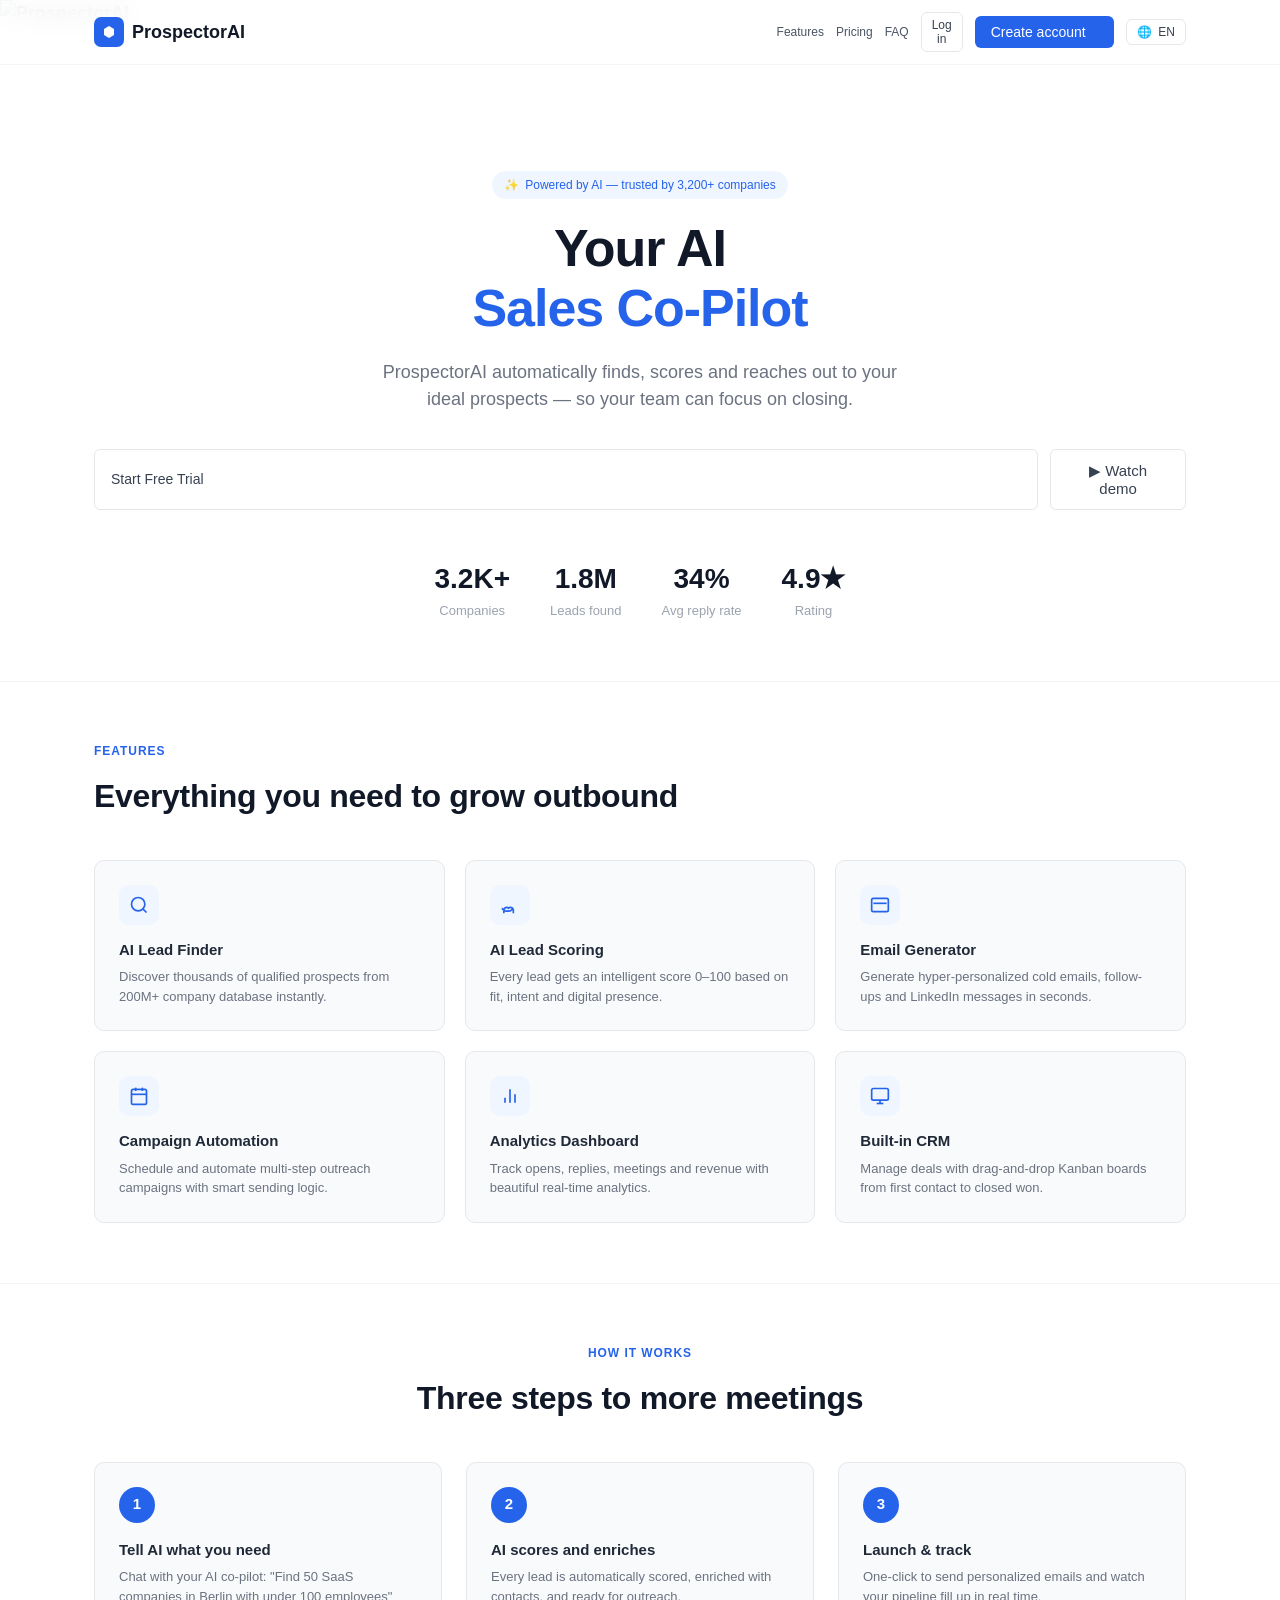
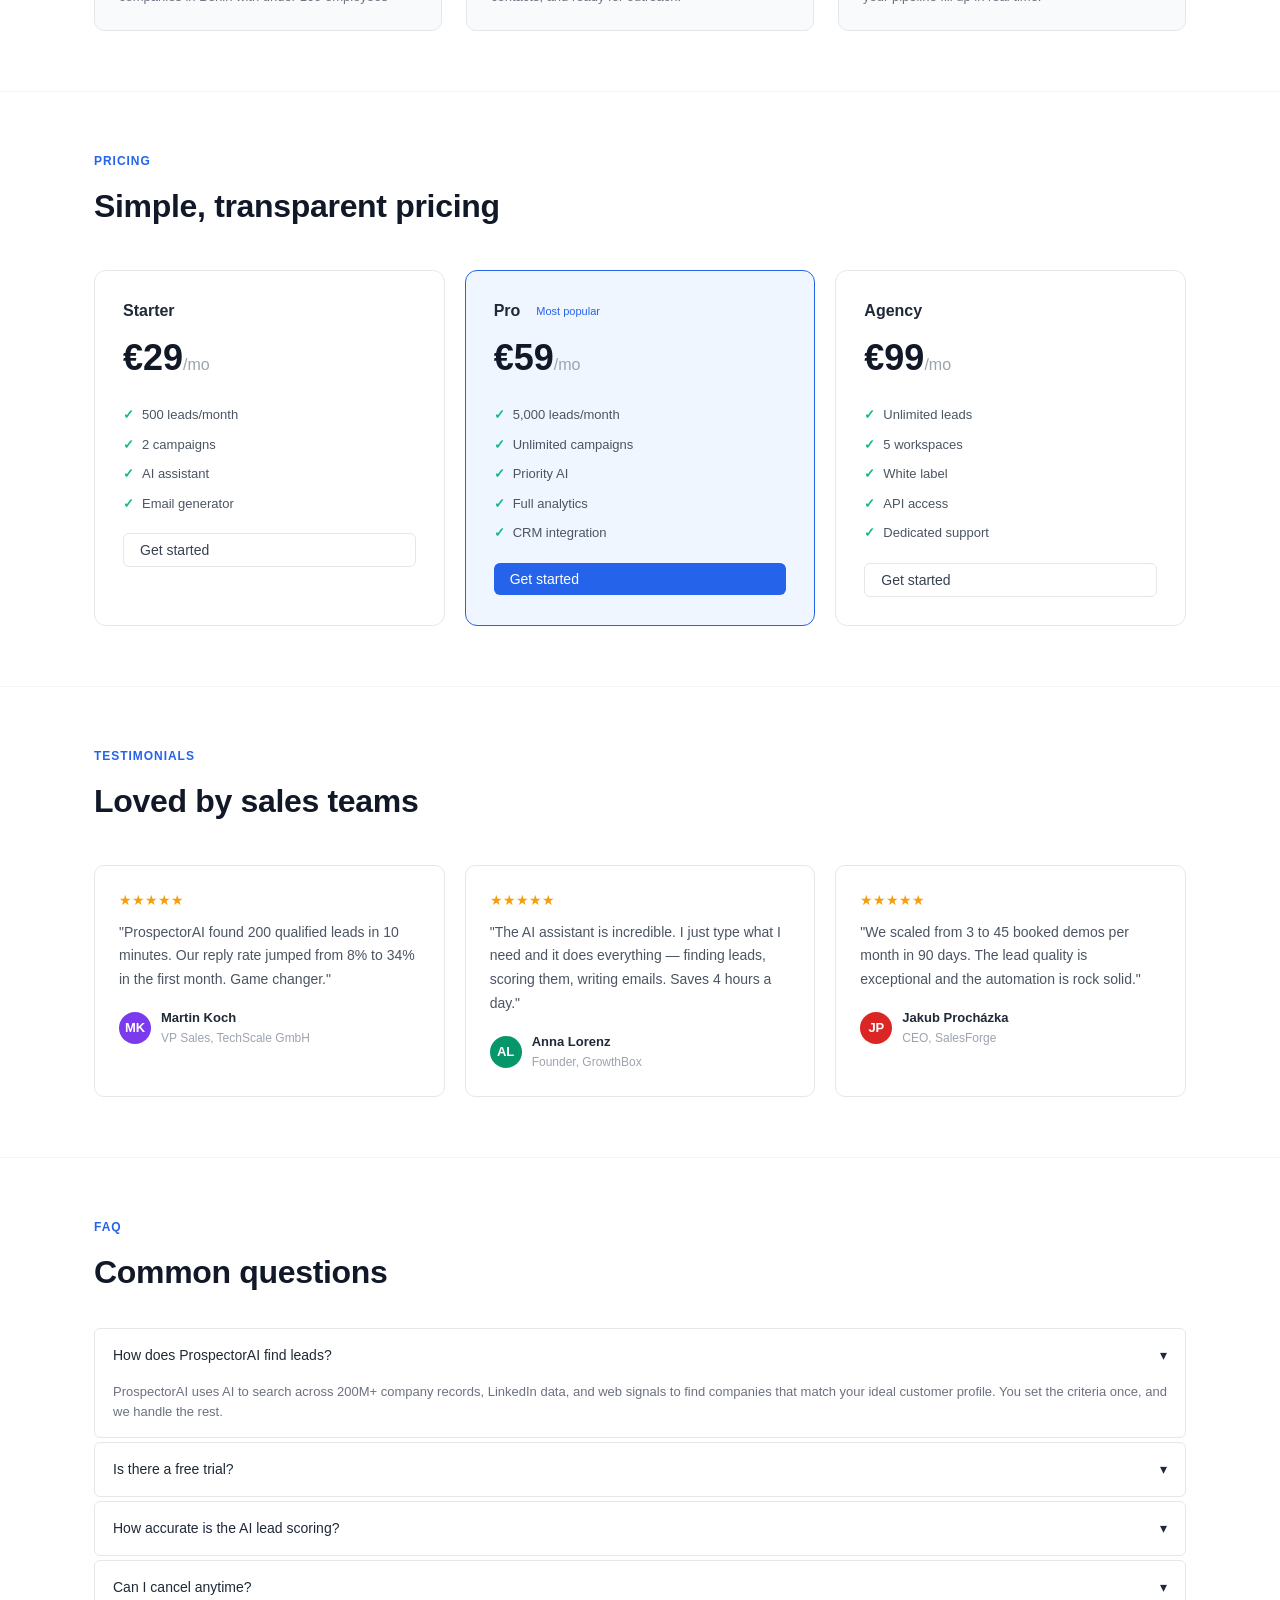
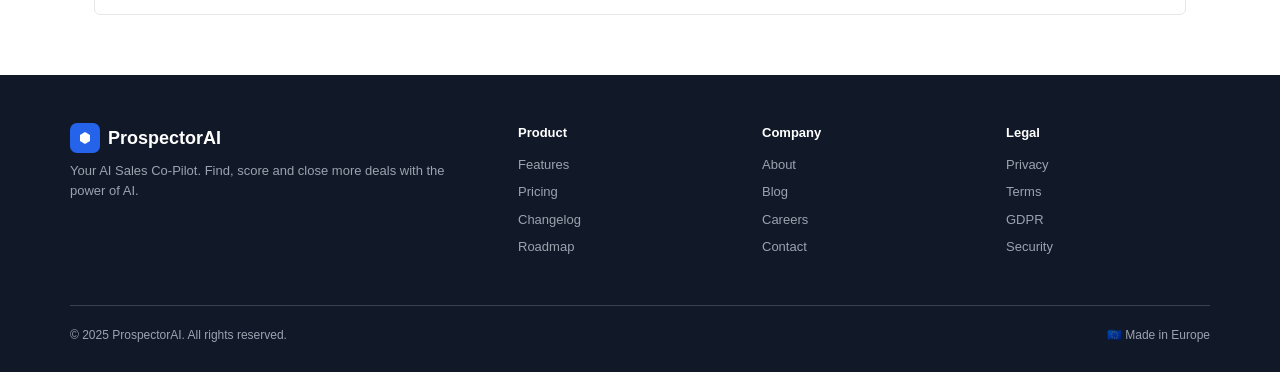
==== commit cead8060: "Update index.html" ====
--- a/index.html
+++ b/index.html
@@ -49,7 +49,7 @@
       <h1>Your AI<br><span>Sales Co-Pilot</span></h1>
       <p>ProspectorAI automatically finds, scores and reaches out to your ideal prospects — so your team can focus on closing.</p>
       <div class="hero-actions">
-        <button class="btn btn-secondary w-full" onclick="goToLogin()">Login</button>
+        <button class="btn btn-secondary w-full" onclick="goToLogin()">Start Free Trial</button>
         <button class="btn btn-secondary btn-lg" onclick="showDemoModal()">▶ Watch demo</button>
       </div>
       <div class="hero-stats">
@@ -59,6 +59,40 @@
         <div class="hero-stat"><strong>4.9★</strong><span>Rating</span></div>
       </div>
     </div>
+    <div id="page-login" class="page">
+    <div class="auth-container">
+        <h2>Log in</h2>
+
+        <input type="email" placeholder="Email">
+        <input type="password" placeholder="Password">
+
+        <button class="btn btn-primary">
+            Log in
+        </button>
+
+        <p onclick="goToRegister()">
+            Don't have an account? Register
+        </p>
+    </div>
+</div>
+
+
+<div id="page-register" class="page">
+    <div class="auth-container">
+        <h2>Create account</h2>
+
+        <input type="email" placeholder="Email">
+        <input type="password" placeholder="Password">
+
+        <button class="btn btn-primary">
+            Create account
+        </button>
+
+        <p onclick="goToLogin()">
+            Already have an account? Login
+        </p>
+    </div>
+</div>
     <hr class="section-divider">
     <!-- FEATURES -->
     <div id="features" class="landing-section">
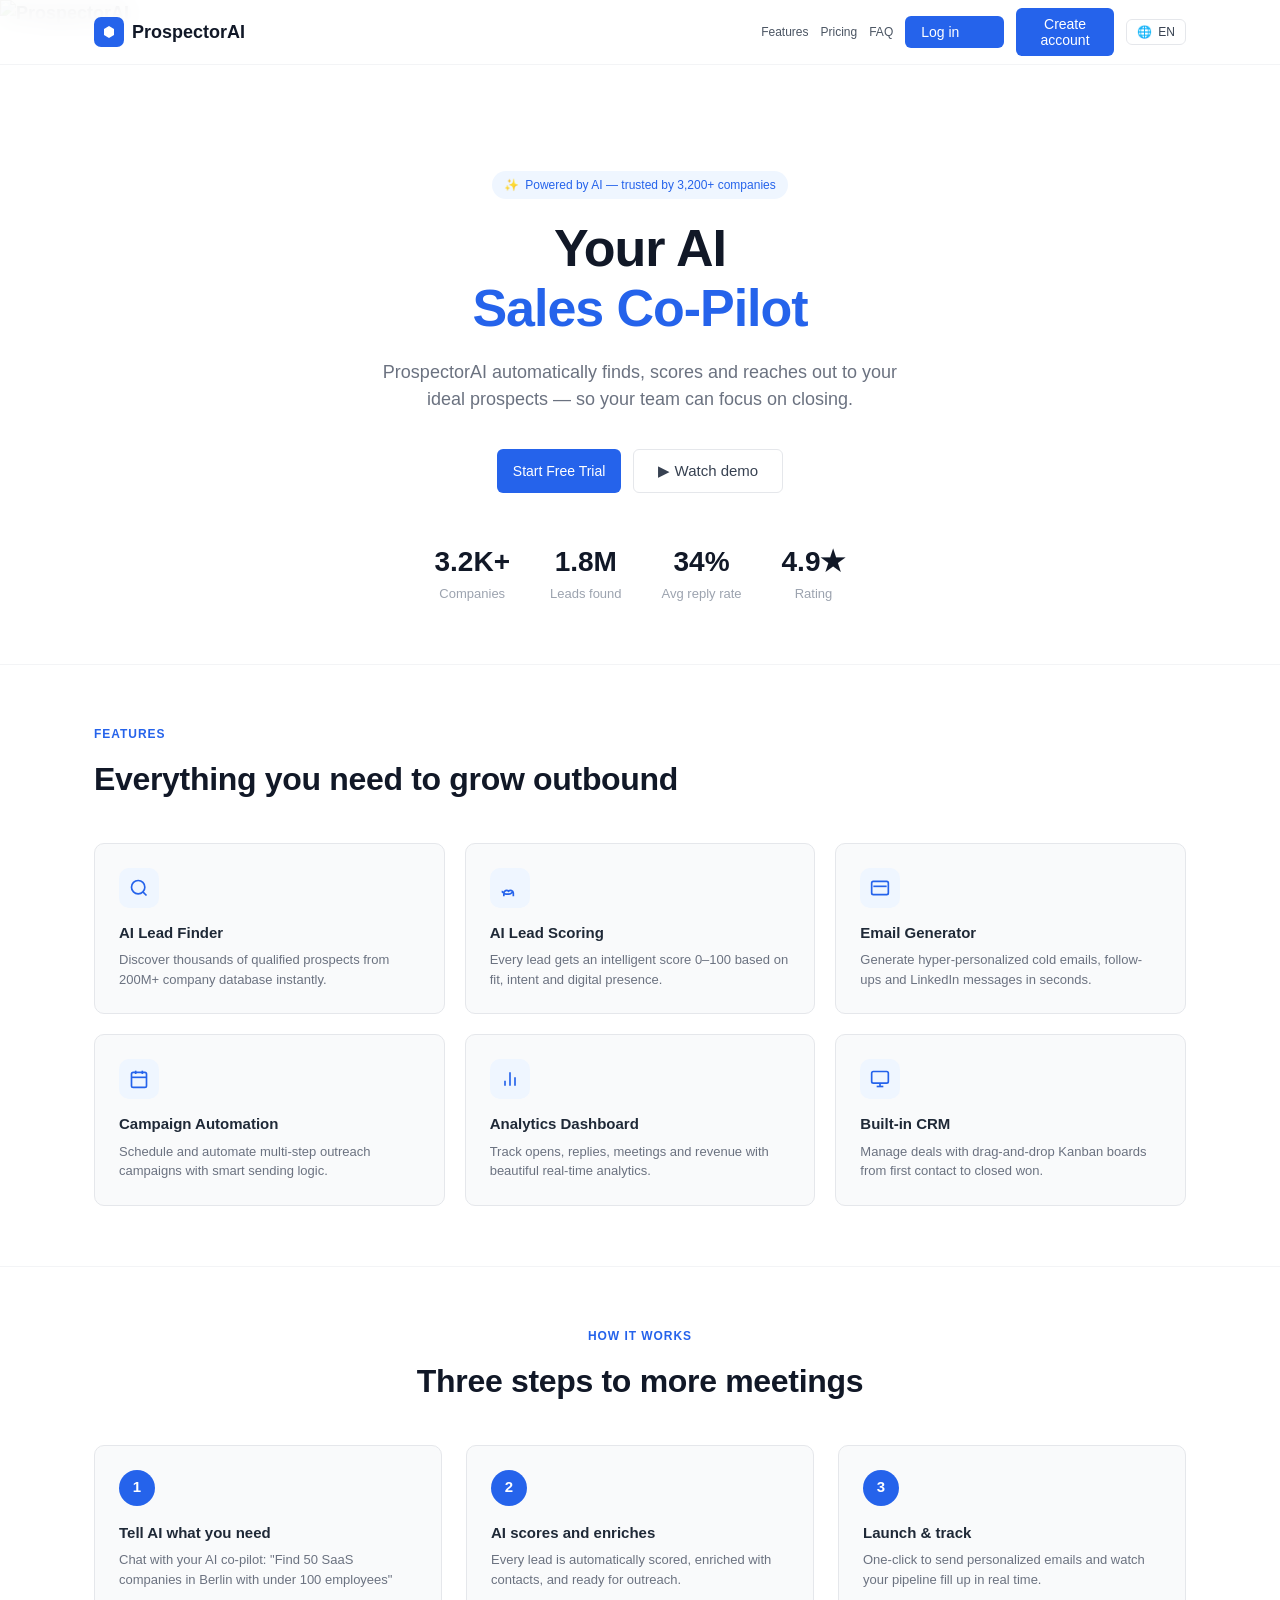
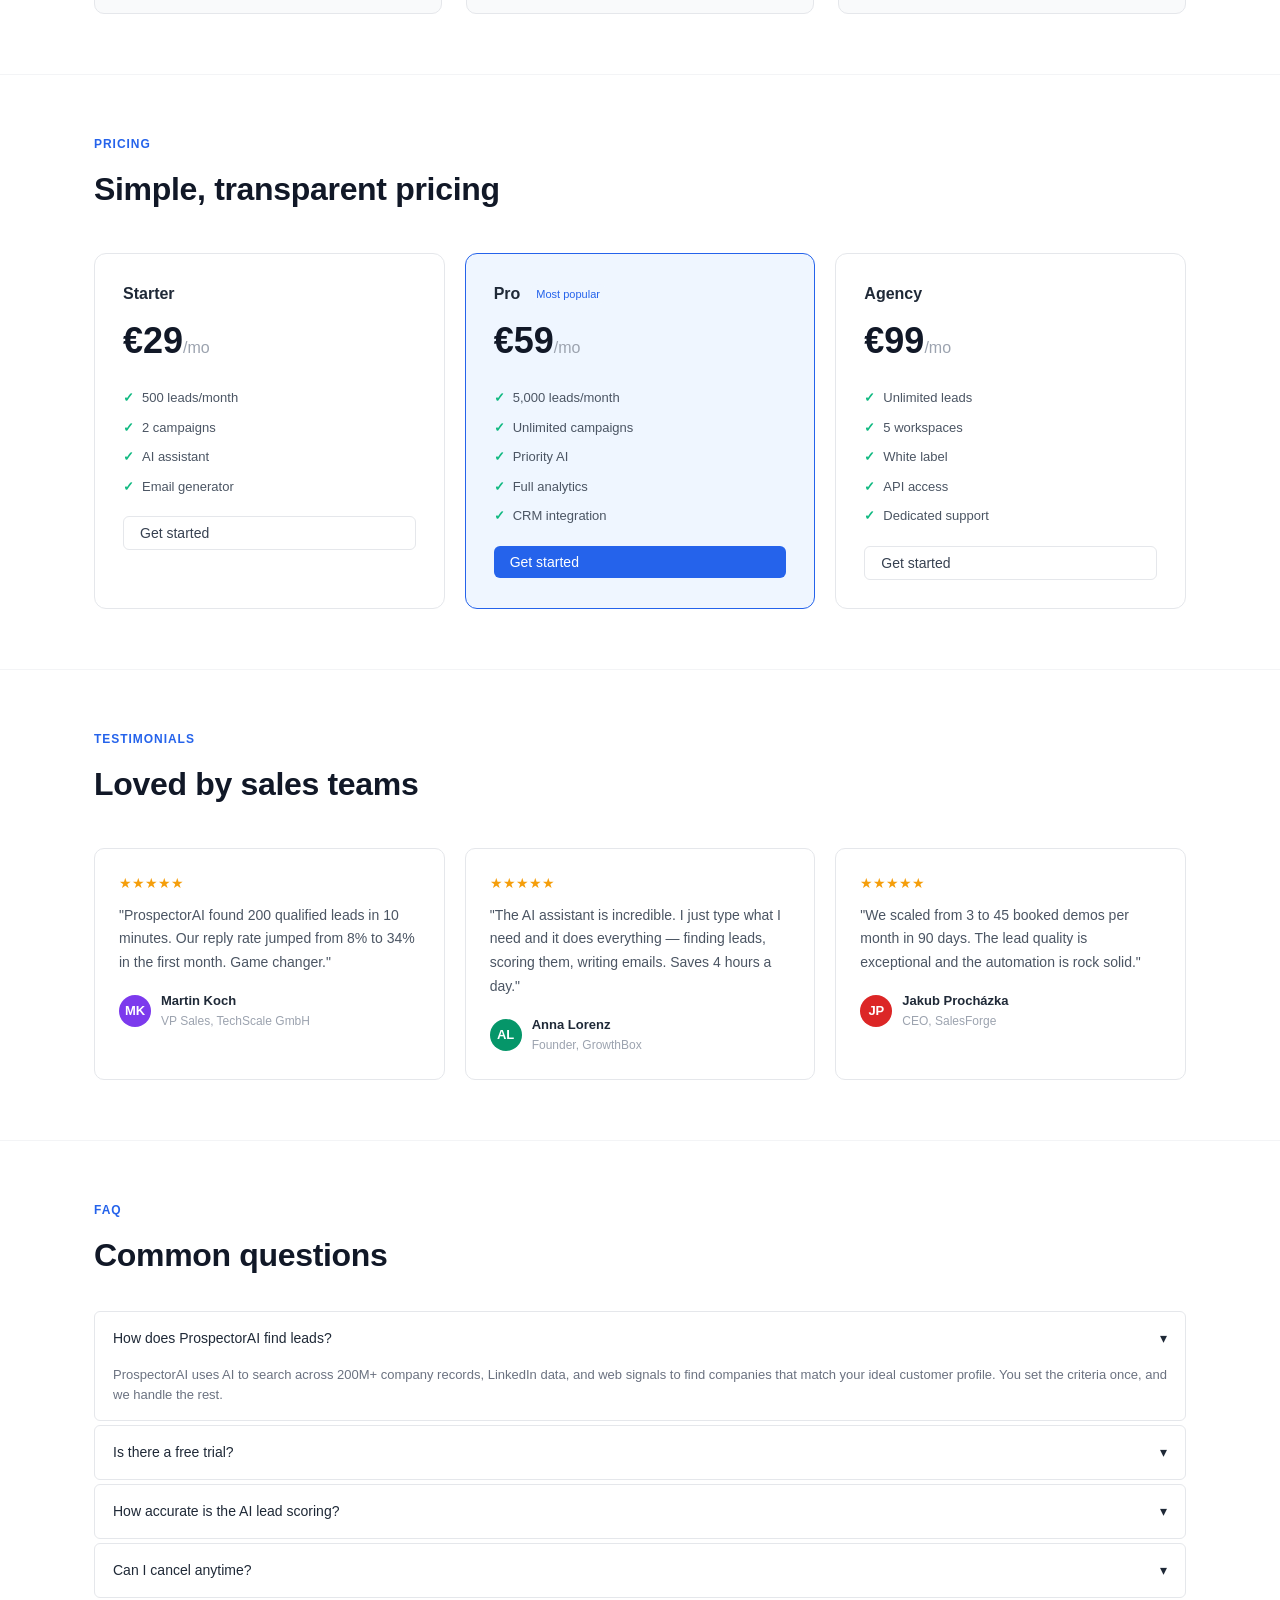
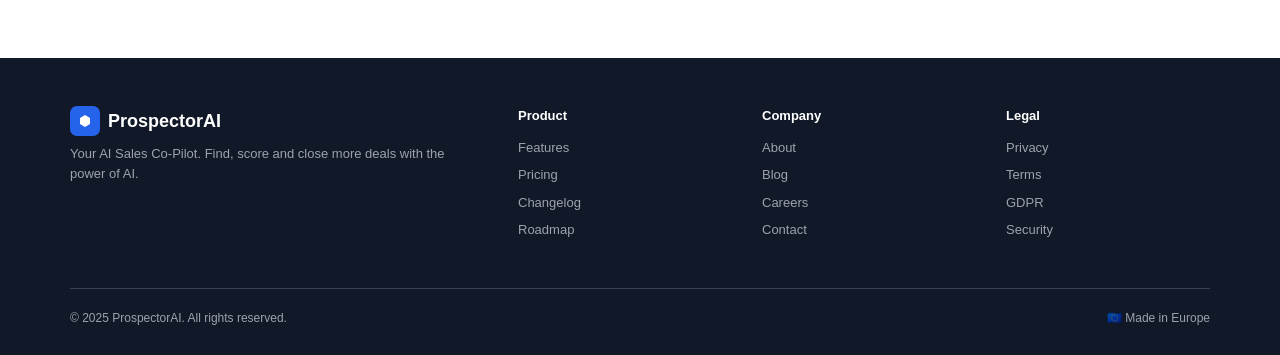
==== commit bdebfff1: "Update index.html" ====
--- a/index.html
+++ b/index.html
@@ -29,7 +29,7 @@
         <a href="#" class="text-sm font-medium" style="color:var(--gray-600)" onclick="scrollToSection('features'); return false;">Features</a>
         <a href="#" class="text-sm font-medium" style="color:var(--gray-600)" onclick="scrollToSection('pricing'); return false;">Pricing</a>
         <a href="#" class="text-sm font-medium" style="color:var(--gray-600)" onclick="scrollToSection('faq'); return false;">FAQ</a>
-        <button class="btn btn-secondary btn-sm" onclick="goToLogin()">Log in</button>
+        <button class="btn btn-primary w-full" onclick="goToLogin()">Log in</button>
         <button class="btn btn-primary w-full" onclick="goToRegister()">Create account</button>
         <div class="dropdown">
           <button class="btn btn-secondary btn-sm" onclick="toggleDropdown('lang-dd')">🌐 <span id="lang-label">EN</span></button>
@@ -49,7 +49,7 @@
       <h1>Your AI<br><span>Sales Co-Pilot</span></h1>
       <p>ProspectorAI automatically finds, scores and reaches out to your ideal prospects — so your team can focus on closing.</p>
       <div class="hero-actions">
-        <button class="btn btn-secondary w-full" onclick="goToLogin()">Start Free Trial</button>
+        <button class="btn btn-primary" onclick="goToRegister()">Start Free Trial</button>
         <button class="btn btn-secondary btn-lg" onclick="showDemoModal()">▶ Watch demo</button>
       </div>
       <div class="hero-stats">
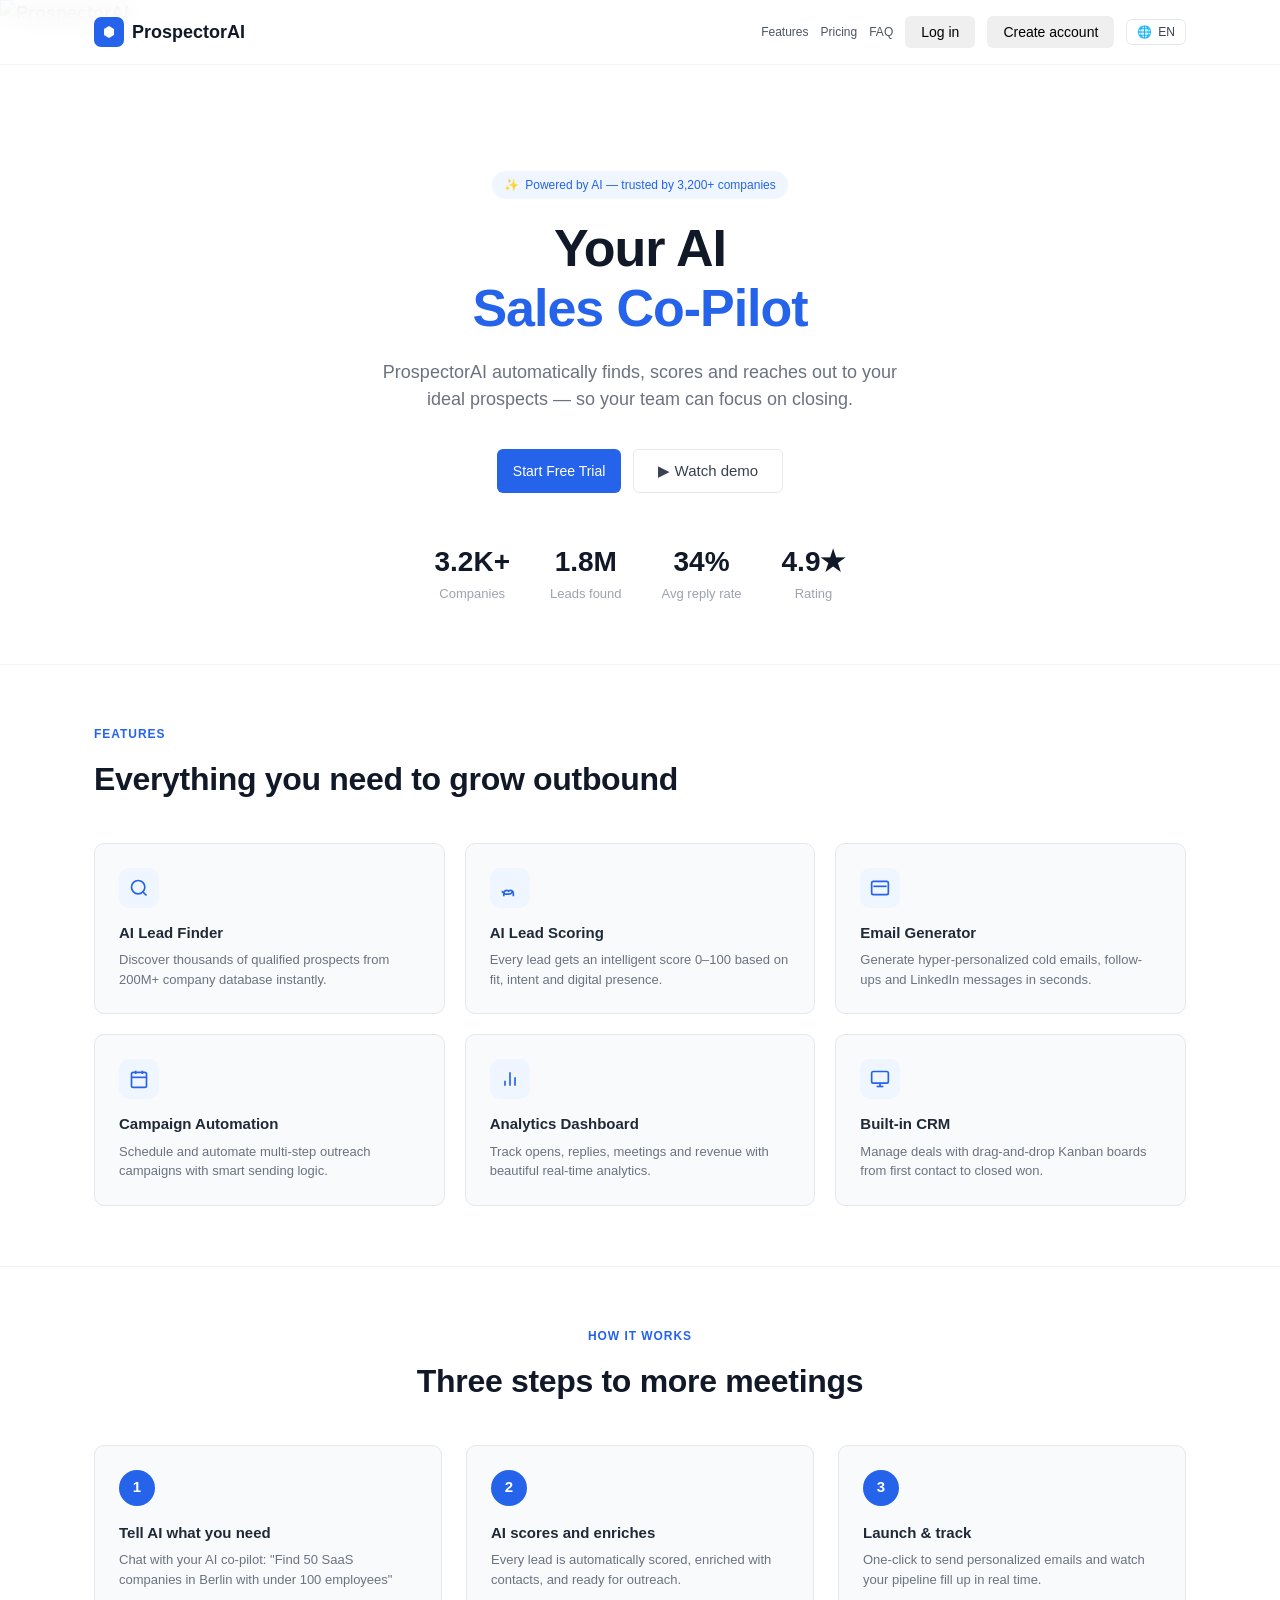
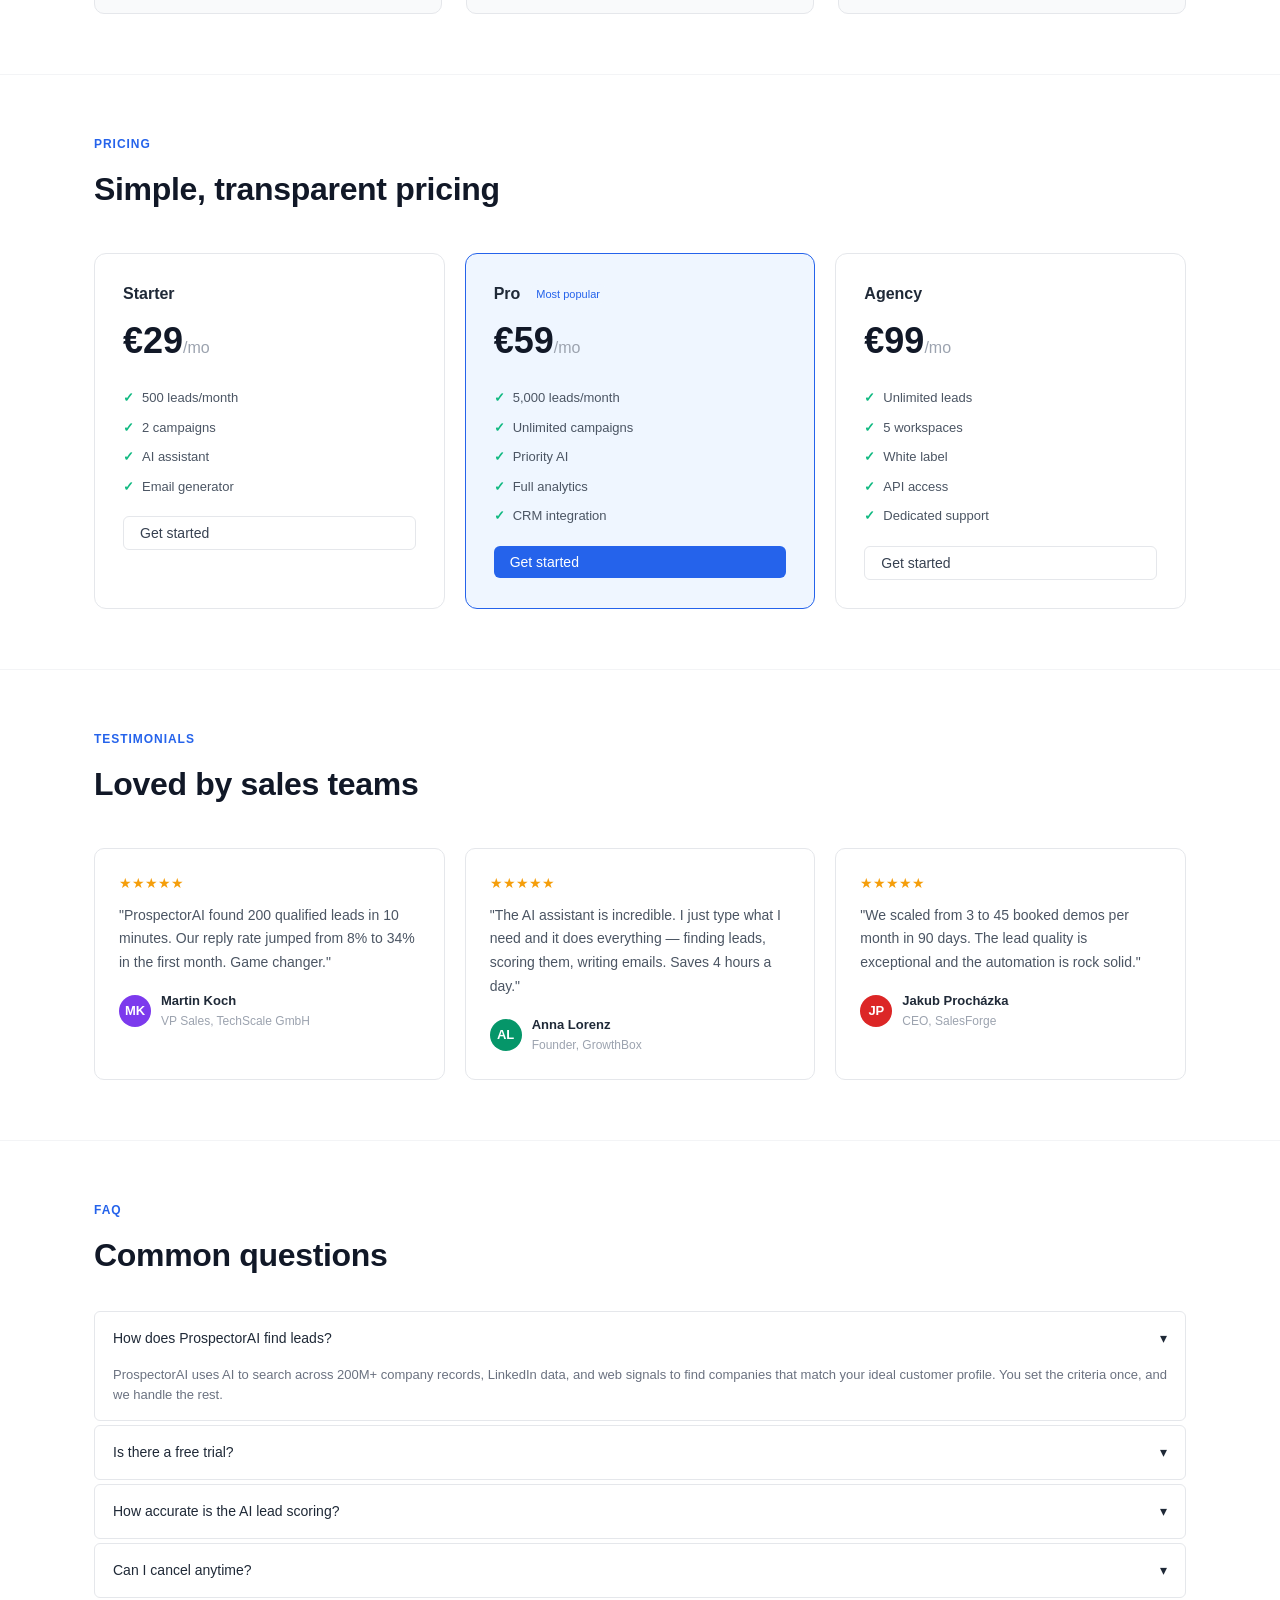
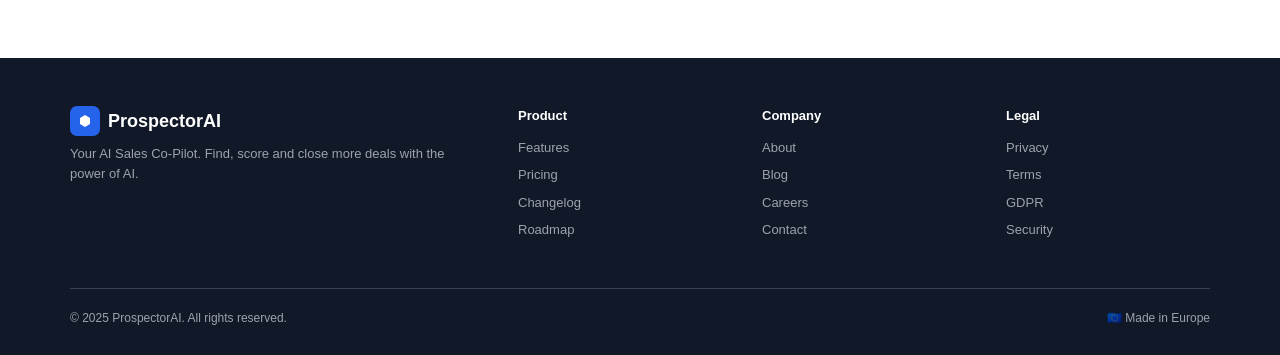
==== commit 45ee9240: "Update index.html" ====
--- a/index.html
+++ b/index.html
@@ -29,8 +29,8 @@
         <a href="#" class="text-sm font-medium" style="color:var(--gray-600)" onclick="scrollToSection('features'); return false;">Features</a>
         <a href="#" class="text-sm font-medium" style="color:var(--gray-600)" onclick="scrollToSection('pricing'); return false;">Pricing</a>
         <a href="#" class="text-sm font-medium" style="color:var(--gray-600)" onclick="scrollToSection('faq'); return false;">FAQ</a>
-        <button class="btn btn-primary w-full" onclick="goToLogin()">Log in</button>
-        <button class="btn btn-primary w-full" onclick="goToRegister()">Create account</button>
+        <button class="btn" onclick="goToLogin()">Log in</button>
+        <button class="btn" onclick="goToRegister()">Create account</button>
         <div class="dropdown">
           <button class="btn btn-secondary btn-sm" onclick="toggleDropdown('lang-dd')">🌐 <span id="lang-label">EN</span></button>
           <div class="dropdown-menu" id="lang-dd">
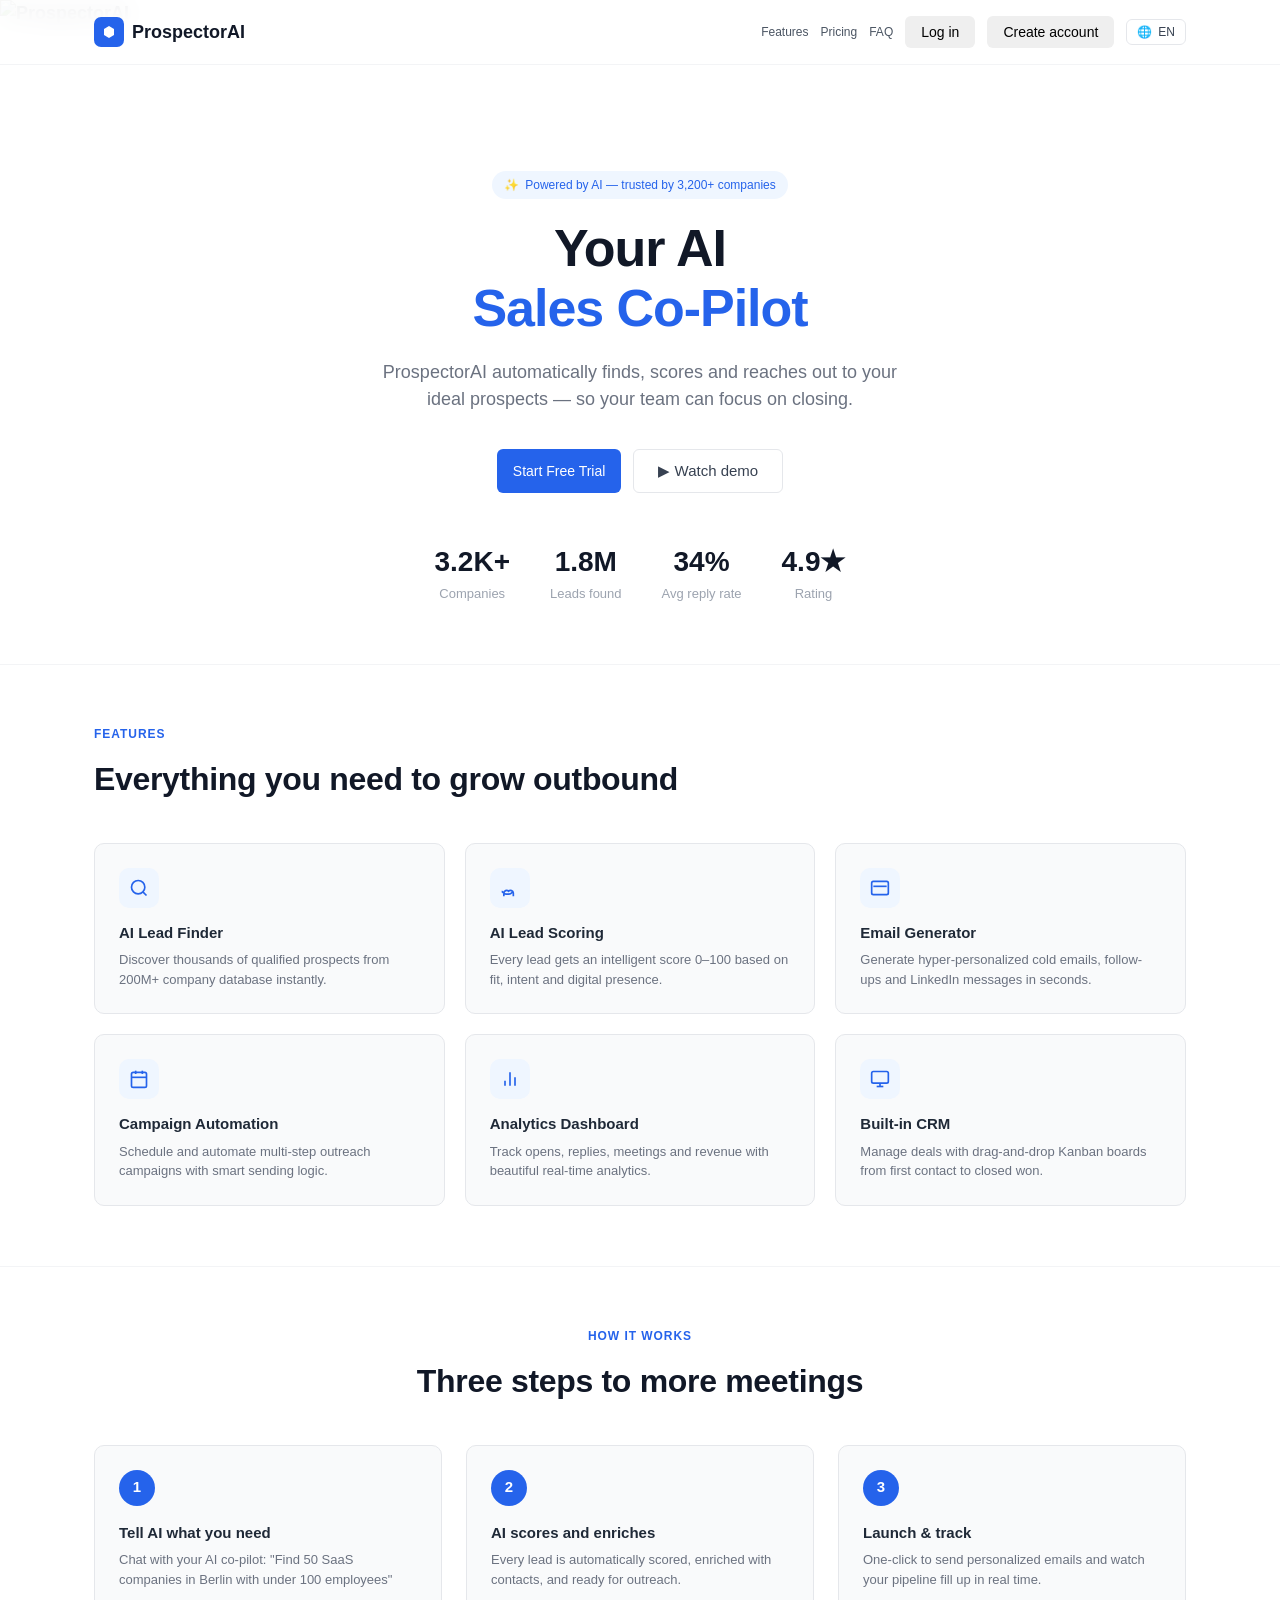
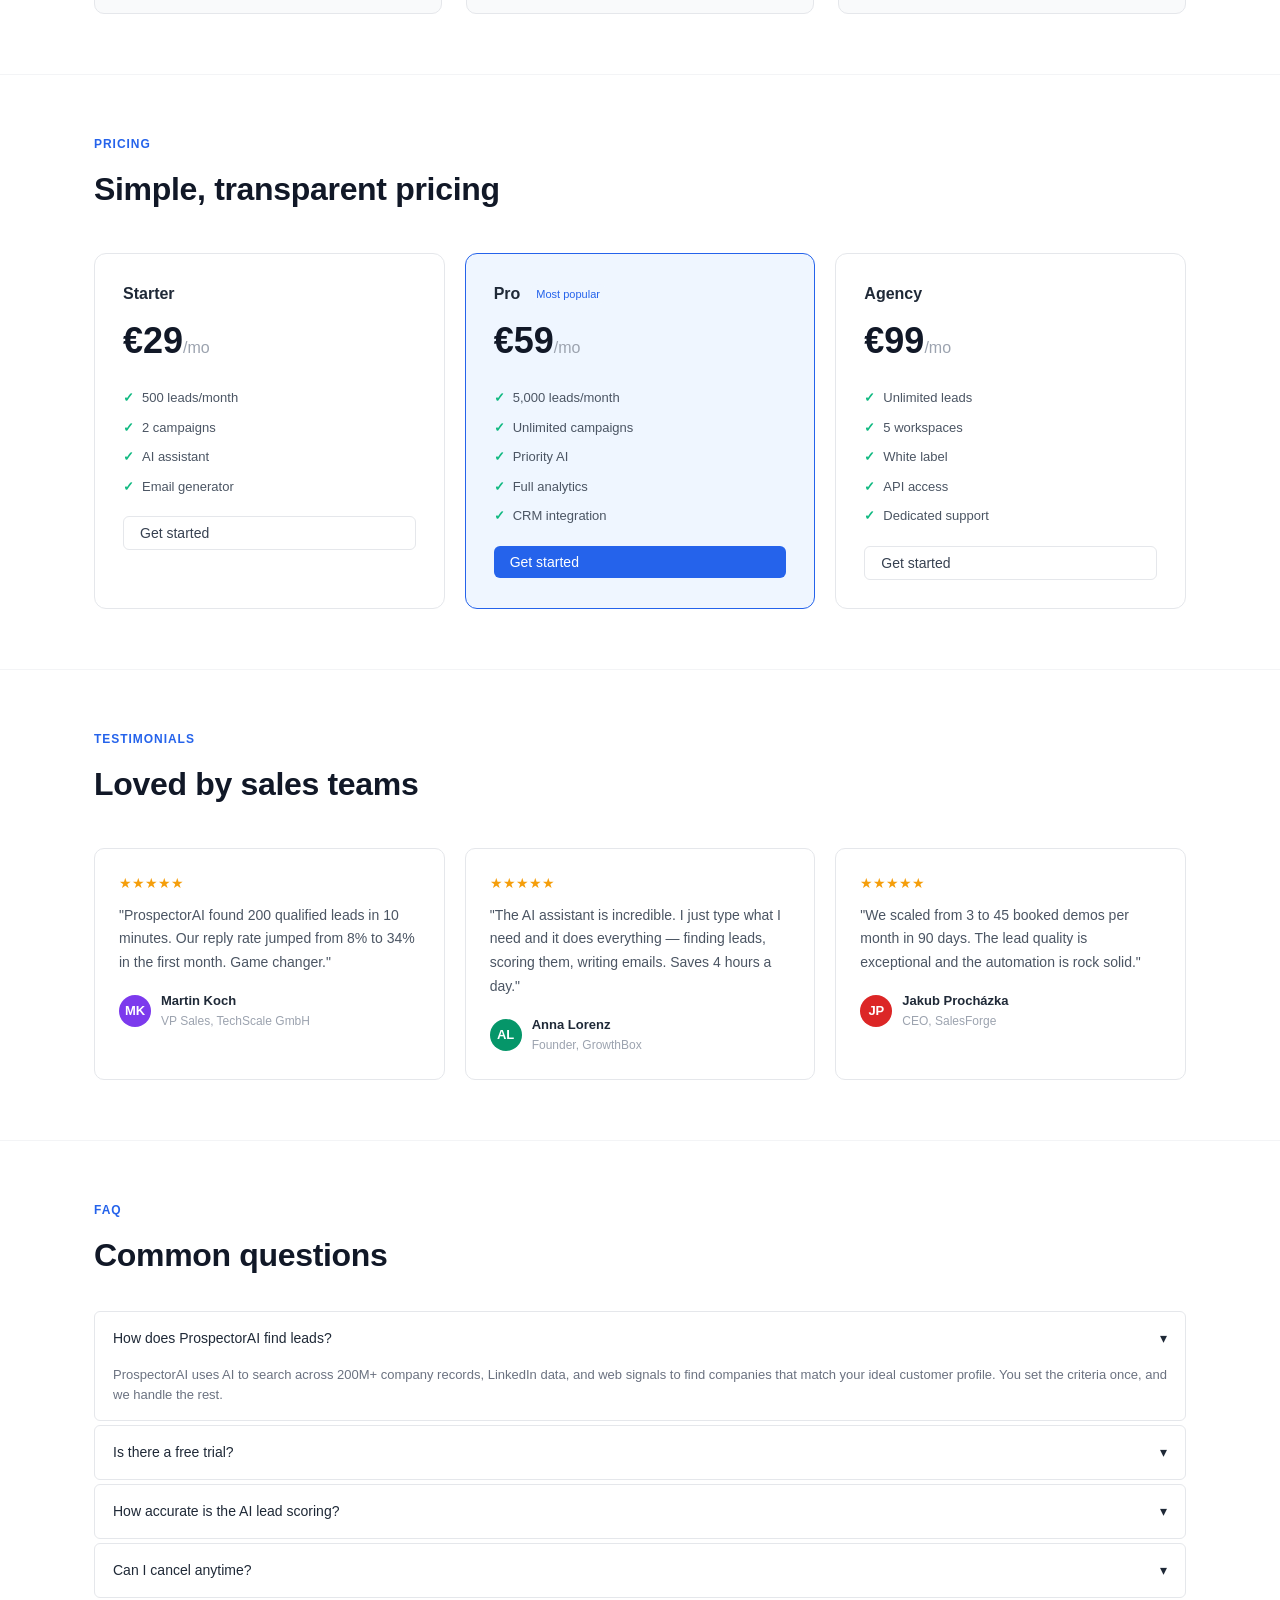
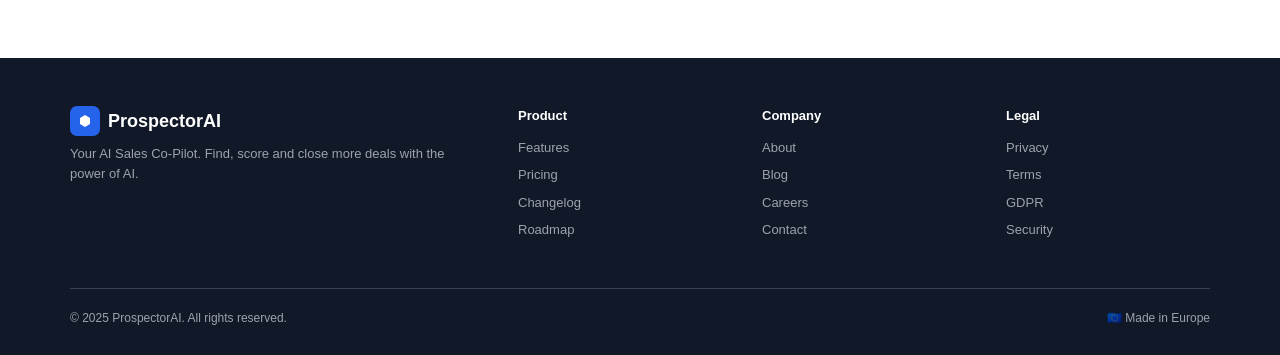
==== commit eb92cfbb: "Update index.html" ====
--- a/index.html
+++ b/index.html
@@ -26,17 +26,16 @@
         ProspectorAI
       </div>
       <div class="flex gap-3 items-center">
-        <a href="#" class="text-sm font-medium" style="color:var(--gray-600)" onclick="scrollToSection('features'); return false;">Features</a>
-        <a href="#" class="text-sm font-medium" style="color:var(--gray-600)" onclick="scrollToSection('pricing'); return false;">Pricing</a>
-        <a href="#" class="text-sm font-medium" style="color:var(--gray-600)" onclick="scrollToSection('faq'); return false;">FAQ</a>
-        <button class="btn" onclick="goToLogin()">Log in</button>
-        <button class="btn" onclick="goToRegister()">Create account</button>
+        <a href="#" class="text-sm font-medium" style="color:var(--gray-600)" onclick="scrollToSection('features'); return false;" data-i18n="nav_features">Features</a>
+        <a href="#" class="text-sm font-medium" style="color:var(--gray-600)" onclick="scrollToSection('pricing'); return false;" data-i18n="nav_pricing">Pricing</a>
+        <a href="#" class="text-sm font-medium" style="color:var(--gray-600)" onclick="scrollToSection('faq'); return false;" data-i18n="nav_faq">FAQ</a>
+        <button class="btn" onclick="goToLogin()" data-i18n="nav_login">Log in</button>
+        <button class="btn" onclick="goToRegister()" data-i18n="nav_register">Create account</button>
         <div class="dropdown">
           <button class="btn btn-secondary btn-sm" onclick="toggleDropdown('lang-dd')">🌐 <span id="lang-label">EN</span></button>
           <div class="dropdown-menu" id="lang-dd">
             <div class="dropdown-item" onclick="setLang('en')">🇬🇧 English</div>
-            <div class="dropdown-item" onclick="setLang('cs')">🇨🇿 Čeština</div>
-            <div class="dropdown-item" onclick="setLang('ru')">🇷🇺 Русский</div>
+            <div class="dropdown-item" onclick="setLang('ru')">🇷🇺 Sanya Loh</div>
           </div>
         </div>
       </div>
@@ -45,32 +44,32 @@
   <div class="landing-sections">
     <!-- HERO -->
     <div class="hero">
-      <div class="hero-badge">✨ <span>Powered by AI — trusted by 3,200+ companies</span></div>
-      <h1>Your AI<br><span>Sales Co-Pilot</span></h1>
-      <p>ProspectorAI automatically finds, scores and reaches out to your ideal prospects — so your team can focus on closing.</p>
+      <div class="hero-badge">✨ <span data-i18n="hero_badge">Powered by AI — trusted by 3,200+ companies</span></div>
+      <h1 data-i18n="hero_h1">Your AI<br><span>Sales Co-Pilot</span></h1>
+      <p data-i18n="hero_sub">ProspectorAI automatically finds, scores and reaches out to your ideal prospects — so your team can focus on closing.</p>
       <div class="hero-actions">
-        <button class="btn btn-primary" onclick="goToRegister()">Start Free Trial</button>
-        <button class="btn btn-secondary btn-lg" onclick="showDemoModal()">▶ Watch demo</button>
+        <button class="btn btn-primary" onclick="goToRegister()" data-i18n="hero_cta">Start Free Trial</button>
+        <button class="btn btn-secondary btn-lg" onclick="showDemoModal()" data-i18n="hero_demo">▶ Watch demo</button>
       </div>
       <div class="hero-stats">
-        <div class="hero-stat"><strong>3.2K+</strong><span>Companies</span></div>
-        <div class="hero-stat"><strong>1.8M</strong><span>Leads found</span></div>
-        <div class="hero-stat"><strong>34%</strong><span>Avg reply rate</span></div>
-        <div class="hero-stat"><strong>4.9★</strong><span>Rating</span></div>
+        <div class="hero-stat"><strong>3.2K+</strong><span data-i18n="stat_companies">Companies</span></div>
+        <div class="hero-stat"><strong>1.8M</strong><span data-i18n="stat_leads">Leads found</span></div>
+        <div class="hero-stat"><strong>34%</strong><span data-i18n="stat_reply">Avg reply rate</span></div>
+        <div class="hero-stat"><strong>4.9★</strong><span data-i18n="stat_rating">Rating</span></div>
       </div>
     </div>
     <div id="page-login" class="page">
     <div class="auth-container">
-        <h2>Log in</h2>
+        <h2 data-i18n="login_title">Log in</h2>
 
         <input type="email" placeholder="Email">
-        <input type="password" placeholder="Password">
-
-        <button class="btn btn-primary">
+        <input type="password" data-i18n-placeholder="password_placeholder" placeholder="Password">
+
+        <button class="btn btn-primary" data-i18n="login_btn">
             Log in
         </button>
 
-        <p onclick="goToRegister()">
+        <p onclick="goToRegister()" data-i18n="login_no_account">
             Don't have an account? Register
         </p>
     </div>
@@ -79,16 +78,16 @@
 
 <div id="page-register" class="page">
     <div class="auth-container">
-        <h2>Create account</h2>
+        <h2 data-i18n="register_title">Create account</h2>
 
         <input type="email" placeholder="Email">
-        <input type="password" placeholder="Password">
-
-        <button class="btn btn-primary">
+        <input type="password" data-i18n-placeholder="password_placeholder" placeholder="Password">
+
+        <button class="btn btn-primary" data-i18n="register_btn">
             Create account
         </button>
 
-        <p onclick="goToLogin()">
+        <p onclick="goToLogin()" data-i18n="register_have_account">
             Already have an account? Login
         </p>
     </div>
@@ -96,138 +95,138 @@
     <hr class="section-divider">
     <!-- FEATURES -->
     <div id="features" class="landing-section">
-      <div class="section-label">Features</div>
-      <div class="section-title">Everything you need to grow outbound</div>
+      <div class="section-label" data-i18n="features_label">Features</div>
+      <div class="section-title" data-i18n="features_title">Everything you need to grow outbound</div>
       <div class="features-grid">
         <div class="feature-card">
           <div class="feature-icon"><svg width="20" height="20" viewBox="0 0 24 24" fill="none" stroke="currentColor" stroke-width="2"><circle cx="11" cy="11" r="8"/><path d="m21 21-4.35-4.35"/></svg></div>
-          <h3>AI Lead Finder</h3>
-          <p>Discover thousands of qualified prospects from 200M+ company database instantly.</p>
+          <h3 data-i18n="f1_title">AI Lead Finder</h3>
+          <p data-i18n="f1_desc">Discover thousands of qualified prospects from 200M+ company database instantly.</p>
         </div>
         <div class="feature-card">
           <div class="feature-icon"><svg width="20" height="20" viewBox="0 0 24 24" fill="none" stroke="currentColor" stroke-width="2"><path d="M9 19c-5 1.5-5-2.5-7-3m14 6v-3.87a3.37 3.37 0 0 0-5.7-2.26 3.37 3.37 0 0 0-5.7 2.26v3.87M9 19c5 1.5 5-2.5 7-3"/></svg></div>
-          <h3>AI Lead Scoring</h3>
-          <p>Every lead gets an intelligent score 0–100 based on fit, intent and digital presence.</p>
+          <h3 data-i18n="f2_title">AI Lead Scoring</h3>
+          <p data-i18n="f2_desc">Every lead gets an intelligent score 0–100 based on fit, intent and digital presence.</p>
         </div>
         <div class="feature-card">
           <div class="feature-icon"><svg width="20" height="20" viewBox="0 0 24 24" fill="none" stroke="currentColor" stroke-width="2"><path d="M4 4h16c1.1 0 2 .9 2 2v12c0 1.1-.9 2-2 2H4c-1.1 0-2-.9-2-2V6c0-1.1.9-2 2-2z"/><line x1="4" y1="10" x2="20" y2="10"/></svg></div>
-          <h3>Email Generator</h3>
-          <p>Generate hyper-personalized cold emails, follow-ups and LinkedIn messages in seconds.</p>
+          <h3 data-i18n="f3_title">Email Generator</h3>
+          <p data-i18n="f3_desc">Generate hyper-personalized cold emails, follow-ups and LinkedIn messages in seconds.</p>
         </div>
         <div class="feature-card">
           <div class="feature-icon"><svg width="20" height="20" viewBox="0 0 24 24" fill="none" stroke="currentColor" stroke-width="2"><rect x="3" y="4" width="18" height="18" rx="2" ry="2"/><line x1="16" y1="2" x2="16" y2="6"/><line x1="8" y1="2" x2="8" y2="6"/><line x1="3" y1="10" x2="21" y2="10"/></svg></div>
-          <h3>Campaign Automation</h3>
-          <p>Schedule and automate multi-step outreach campaigns with smart sending logic.</p>
+          <h3 data-i18n="f4_title">Campaign Automation</h3>
+          <p data-i18n="f4_desc">Schedule and automate multi-step outreach campaigns with smart sending logic.</p>
         </div>
         <div class="feature-card">
           <div class="feature-icon"><svg width="20" height="20" viewBox="0 0 24 24" fill="none" stroke="currentColor" stroke-width="2"><line x1="18" y1="20" x2="18" y2="10"/><line x1="12" y1="20" x2="12" y2="4"/><line x1="6" y1="20" x2="6" y2="14"/></svg></div>
-          <h3>Analytics Dashboard</h3>
-          <p>Track opens, replies, meetings and revenue with beautiful real-time analytics.</p>
+          <h3 data-i18n="f5_title">Analytics Dashboard</h3>
+          <p data-i18n="f5_desc">Track opens, replies, meetings and revenue with beautiful real-time analytics.</p>
         </div>
         <div class="feature-card">
           <div class="feature-icon"><svg width="20" height="20" viewBox="0 0 24 24" fill="none" stroke="currentColor" stroke-width="2"><rect x="2" y="3" width="20" height="14" rx="2"/><line x1="8" y1="21" x2="16" y2="21"/><line x1="12" y1="17" x2="12" y2="21"/></svg></div>
-          <h3>Built-in CRM</h3>
-          <p>Manage deals with drag-and-drop Kanban boards from first contact to closed won.</p>
+          <h3 data-i18n="f6_title">Built-in CRM</h3>
+          <p data-i18n="f6_desc">Manage deals with drag-and-drop Kanban boards from first contact to closed won.</p>
         </div>
       </div>
     </div>
     <hr class="section-divider">
     <!-- HOW IT WORKS -->
     <div class="landing-section" style="text-align:center">
-      <div class="section-label">How it works</div>
-      <div class="section-title">Three steps to more meetings</div>
+      <div class="section-label" data-i18n="how_label">How it works</div>
+      <div class="section-title" data-i18n="how_title">Three steps to more meetings</div>
       <div style="display:grid;grid-template-columns:repeat(3,1fr);gap:24px;margin-top:40px;text-align:left">
         <div style="padding:24px;background:var(--gray-50);border-radius:var(--radius);border:1px solid var(--gray-200)">
           <div style="width:36px;height:36px;background:var(--blue);color:white;border-radius:50%;display:flex;align-items:center;justify-content:center;font-weight:700;font-size:15px;margin-bottom:16px">1</div>
-          <h3 style="font-size:15px;font-weight:600;margin-bottom:6px">Tell AI what you need</h3>
-          <p style="font-size:13px;color:var(--gray-500)">Chat with your AI co-pilot: "Find 50 SaaS companies in Berlin with under 100 employees"</p>
+          <h3 style="font-size:15px;font-weight:600;margin-bottom:6px" data-i18n="how1_title">Tell AI what you need</h3>
+          <p style="font-size:13px;color:var(--gray-500)" data-i18n="how1_desc">Chat with your AI co-pilot: "Find 50 SaaS companies in Berlin with under 100 employees"</p>
         </div>
         <div style="padding:24px;background:var(--gray-50);border-radius:var(--radius);border:1px solid var(--gray-200)">
           <div style="width:36px;height:36px;background:var(--blue);color:white;border-radius:50%;display:flex;align-items:center;justify-content:center;font-weight:700;font-size:15px;margin-bottom:16px">2</div>
-          <h3 style="font-size:15px;font-weight:600;margin-bottom:6px">AI scores and enriches</h3>
-          <p style="font-size:13px;color:var(--gray-500)">Every lead is automatically scored, enriched with contacts, and ready for outreach.</p>
+          <h3 style="font-size:15px;font-weight:600;margin-bottom:6px" data-i18n="how2_title">AI scores and enriches</h3>
+          <p style="font-size:13px;color:var(--gray-500)" data-i18n="how2_desc">Every lead is automatically scored, enriched with contacts, and ready for outreach.</p>
         </div>
         <div style="padding:24px;background:var(--gray-50);border-radius:var(--radius);border:1px solid var(--gray-200)">
           <div style="width:36px;height:36px;background:var(--blue);color:white;border-radius:50%;display:flex;align-items:center;justify-content:center;font-weight:700;font-size:15px;margin-bottom:16px">3</div>
-          <h3 style="font-size:15px;font-weight:600;margin-bottom:6px">Launch & track</h3>
-          <p style="font-size:13px;color:var(--gray-500)">One-click to send personalized emails and watch your pipeline fill up in real time.</p>
+          <h3 style="font-size:15px;font-weight:600;margin-bottom:6px" data-i18n="how3_title">Launch &amp; track</h3>
+          <p style="font-size:13px;color:var(--gray-500)" data-i18n="how3_desc">One-click to send personalized emails and watch your pipeline fill up in real time.</p>
         </div>
       </div>
     </div>
     <hr class="section-divider">
     <!-- PRICING -->
     <div id="pricing" class="landing-section">
-      <div class="section-label">Pricing</div>
-      <div class="section-title">Simple, transparent pricing</div>
+      <div class="section-label" data-i18n="pricing_label">Pricing</div>
+      <div class="section-title" data-i18n="pricing_title">Simple, transparent pricing</div>
       <div class="pricing-grid">
         <div class="pricing-card">
-          <div class="font-semibold text-lg">Starter</div>
+          <div class="font-semibold text-lg" data-i18n="plan_starter">Starter</div>
           <div class="price mt-2">€29<span>/mo</span></div>
           <ul class="pricing-features">
-            <li>500 leads/month</li>
-            <li>2 campaigns</li>
-            <li>AI assistant</li>
-            <li>Email generator</li>
+            <li data-i18n="s_f1">500 leads/month</li>
+            <li data-i18n="s_f2">2 campaigns</li>
+            <li data-i18n="s_f3">AI assistant</li>
+            <li data-i18n="s_f4">Email generator</li>
           </ul>
-          <button class="btn btn-secondary w-full" onclick="goToDashboard()">Get started</button>
+          <button class="btn btn-secondary w-full" onclick="goToRegister()" data-i18n="plan_cta">Get started</button>
         </div>
         <div class="pricing-card featured">
           <div style="display:flex;align-items:center;gap:8px">
-            <div class="font-semibold text-lg">Pro</div>
-            <span class="badge badge-blue">Most popular</span>
+            <div class="font-semibold text-lg" data-i18n="plan_pro">Pro</div>
+            <span class="badge badge-blue" data-i18n="most_popular">Most popular</span>
           </div>
           <div class="price mt-2">€59<span>/mo</span></div>
           <ul class="pricing-features">
-            <li>5,000 leads/month</li>
-            <li>Unlimited campaigns</li>
-            <li>Priority AI</li>
-            <li>Full analytics</li>
-            <li>CRM integration</li>
+            <li data-i18n="p_f1">5,000 leads/month</li>
+            <li data-i18n="p_f2">Unlimited campaigns</li>
+            <li data-i18n="p_f3">Priority AI</li>
+            <li data-i18n="p_f4">Full analytics</li>
+            <li data-i18n="p_f5">CRM integration</li>
           </ul>
-          <button class="btn btn-primary w-full" onclick="goToDashboard()">Get started</button>
+          <button class="btn btn-primary w-full" onclick="goToRegister()" data-i18n="plan_cta">Get started</button>
         </div>
         <div class="pricing-card">
-          <div class="font-semibold text-lg">Agency</div>
+          <div class="font-semibold text-lg" data-i18n="plan_agency">Agency</div>
           <div class="price mt-2">€99<span>/mo</span></div>
           <ul class="pricing-features">
-            <li>Unlimited leads</li>
-            <li>5 workspaces</li>
-            <li>White label</li>
-            <li>API access</li>
-            <li>Dedicated support</li>
+            <li data-i18n="a_f1">Unlimited leads</li>
+            <li data-i18n="a_f2">5 workspaces</li>
+            <li data-i18n="a_f3">White label</li>
+            <li data-i18n="a_f4">API access</li>
+            <li data-i18n="a_f5">Dedicated support</li>
           </ul>
-          <button class="btn btn-secondary w-full" onclick="goToDashboard()">Get started</button>
+          <button class="btn btn-secondary w-full" onclick="goToRegister()" data-i18n="plan_cta">Get started</button>
         </div>
       </div>
     </div>
     <hr class="section-divider">
     <!-- TESTIMONIALS -->
     <div class="landing-section">
-      <div class="section-label">Testimonials</div>
-      <div class="section-title">Loved by sales teams</div>
+      <div class="section-label" data-i18n="testimonials_label">Testimonials</div>
+      <div class="section-title" data-i18n="testimonials_title">Loved by sales teams</div>
       <div class="testimonials-grid">
         <div class="testimonial">
           <div style="color:var(--yellow);font-size:14px;margin-bottom:10px">★★★★★</div>
-          <p>"ProspectorAI found 200 qualified leads in 10 minutes. Our reply rate jumped from 8% to 34% in the first month. Game changer."</p>
+          <p data-i18n="t1_text">"ProspectorAI found 200 qualified leads in 10 minutes. Our reply rate jumped from 8% to 34% in the first month. Game changer."</p>
           <div class="testimonial-author">
             <div class="avatar" style="background:#7C3AED">MK</div>
-            <div><strong>Martin Koch</strong><span>VP Sales, TechScale GmbH</span></div>
+            <div><strong>Martin Koch</strong><span data-i18n="t1_role">VP Sales, TechScale GmbH</span></div>
           </div>
         </div>
         <div class="testimonial">
           <div style="color:var(--yellow);font-size:14px;margin-bottom:10px">★★★★★</div>
-          <p>"The AI assistant is incredible. I just type what I need and it does everything — finding leads, scoring them, writing emails. Saves 4 hours a day."</p>
+          <p data-i18n="t2_text">"The AI assistant is incredible. I just type what I need and it does everything — finding leads, scoring them, writing emails. Saves 4 hours a day."</p>
           <div class="testimonial-author">
             <div class="avatar" style="background:#059669">AL</div>
-            <div><strong>Anna Lorenz</strong><span>Founder, GrowthBox</span></div>
+            <div><strong>Anna Lorenz</strong><span data-i18n="t2_role">Founder, GrowthBox</span></div>
           </div>
         </div>
         <div class="testimonial">
           <div style="color:var(--yellow);font-size:14px;margin-bottom:10px">★★★★★</div>
-          <p>"We scaled from 3 to 45 booked demos per month in 90 days. The lead quality is exceptional and the automation is rock solid."</p>
+          <p data-i18n="t3_text">"We scaled from 3 to 45 booked demos per month in 90 days. The lead quality is exceptional and the automation is rock solid."</p>
           <div class="testimonial-author">
             <div class="avatar" style="background:#DC2626">JP</div>
-            <div><strong>Jakub Procházka</strong><span>CEO, SalesForge</span></div>
+            <div><strong>Jakub Procházka</strong><span data-i18n="t3_role">CEO, SalesForge</span></div>
           </div>
         </div>
       </div>
@@ -235,24 +234,24 @@
     <hr class="section-divider">
     <!-- FAQ -->
     <div id="faq" class="landing-section">
-      <div class="section-label">FAQ</div>
-      <div class="section-title">Common questions</div>
+      <div class="section-label" data-i18n="faq_label">FAQ</div>
+      <div class="section-title" data-i18n="faq_title">Common questions</div>
       <div class="faq-list">
         <div class="faq-item open">
-          <div class="faq-q" onclick="toggleFaq(this)"><span>How does ProspectorAI find leads?</span><span>▾</span></div>
-          <div class="faq-a">ProspectorAI uses AI to search across 200M+ company records, LinkedIn data, and web signals to find companies that match your ideal customer profile. You set the criteria once, and we handle the rest.</div>
+          <div class="faq-q" onclick="toggleFaq(this)"><span data-i18n="faq1_q">How does ProspectorAI find leads?</span><span>▾</span></div>
+          <div class="faq-a" data-i18n="faq1_a">ProspectorAI uses AI to search across 200M+ company records, LinkedIn data, and web signals to find companies that match your ideal customer profile. You set the criteria once, and we handle the rest.</div>
         </div>
         <div class="faq-item">
-          <div class="faq-q" onclick="toggleFaq(this)"><span>Is there a free trial?</span><span>▾</span></div>
-          <div class="faq-a">Yes! Every new account gets a 14-day free trial with full access to all Pro features. No credit card required.</div>
+          <div class="faq-q" onclick="toggleFaq(this)"><span data-i18n="faq2_q">Is there a free trial?</span><span>▾</span></div>
+          <div class="faq-a" data-i18n="faq2_a">Yes! Every new account gets a 14-day free trial with full access to all Pro features. No credit card required.</div>
         </div>
         <div class="faq-item">
-          <div class="faq-q" onclick="toggleFaq(this)"><span>How accurate is the AI lead scoring?</span><span>▾</span></div>
-          <div class="faq-a">Our AI scoring model is trained on millions of sales outcomes and achieves 89% accuracy in predicting which leads will convert. Scores consider website activity, company signals, and market data.</div>
+          <div class="faq-q" onclick="toggleFaq(this)"><span data-i18n="faq3_q">How accurate is the AI lead scoring?</span><span>▾</span></div>
+          <div class="faq-a" data-i18n="faq3_a">Our AI scoring model is trained on millions of sales outcomes and achieves 89% accuracy in predicting which leads will convert. Scores consider website activity, company signals, and market data.</div>
         </div>
         <div class="faq-item">
-          <div class="faq-q" onclick="toggleFaq(this)"><span>Can I cancel anytime?</span><span>▾</span></div>
-          <div class="faq-a">Absolutely. No contracts, no cancellation fees. Cancel anytime directly from your billing settings.</div>
+          <div class="faq-q" onclick="toggleFaq(this)"><span data-i18n="faq4_q">Can I cancel anytime?</span><span>▾</span></div>
+          <div class="faq-a" data-i18n="faq4_a">Absolutely. No contracts, no cancellation fees. Cancel anytime directly from your billing settings.</div>
         </div>
       </div>
     </div>
@@ -262,24 +261,24 @@
         <div class="footer-grid">
           <div class="footer-brand">
             <div class="logo" style="color:white"><div class="logo-mark"><svg width="16" height="16" viewBox="0 0 16 16" fill="none"><path d="M8 2L13 5V11L8 14L3 11V5L8 2Z" fill="white"/></svg></div>ProspectorAI</div>
-            <p>Your AI Sales Co-Pilot. Find, score and close more deals with the power of AI.</p>
+            <p data-i18n="footer_brand_desc">Your AI Sales Co-Pilot. Find, score and close more deals with the power of AI.</p>
           </div>
           <div class="footer-col">
-            <h4>Product</h4>
-            <a onclick="scrollToSection('features')">Features</a><a onclick="scrollToSection('pricing')">Pricing</a><a>Changelog</a><a>Roadmap</a>
+            <h4 data-i18n="footer_product">Product</h4>
+            <a onclick="scrollToSection('features')" data-i18n="nav_features">Features</a><a onclick="scrollToSection('pricing')" data-i18n="nav_pricing">Pricing</a><a data-i18n="footer_changelog">Changelog</a><a data-i18n="footer_roadmap">Roadmap</a>
           </div>
           <div class="footer-col">
-            <h4>Company</h4>
-            <a>About</a><a>Blog</a><a>Careers</a><a>Contact</a>
+            <h4 data-i18n="footer_company">Company</h4>
+            <a data-i18n="footer_about">About</a><a data-i18n="footer_blog">Blog</a><a data-i18n="footer_careers">Careers</a><a data-i18n="footer_contact">Contact</a>
           </div>
           <div class="footer-col">
-            <h4>Legal</h4>
-            <a>Privacy</a><a>Terms</a><a>GDPR</a><a>Security</a>
+            <h4 data-i18n="footer_legal">Legal</h4>
+            <a data-i18n="footer_privacy">Privacy</a><a data-i18n="footer_terms">Terms</a><a>GDPR</a><a data-i18n="footer_security">Security</a>
           </div>
         </div>
         <div class="footer-bottom">
-          <span>© 2025 ProspectorAI. All rights reserved.</span>
-          <span>🇪🇺 Made in Europe</span>
+          <span data-i18n="footer_copy">© 2025 ProspectorAI. All rights reserved.</span>
+          <span data-i18n="footer_made">🇪🇺 Made in Europe</span>
         </div>
       </div>
     </footer>
@@ -290,56 +289,56 @@
 <div id="page-login" class="auth-page hidden">
   <div class="auth-card">
     <div class="auth-logo"><div class="logo" onclick="showPage('landing')"><div class="logo-mark"><svg width="16" height="16" viewBox="0 0 16 16" fill="none"><path d="M8 2L13 5V11L8 14L3 11V5L8 2Z" fill="white"/></svg></div></div></div>
-    <div class="auth-title">Welcome back</div>
-    <div class="auth-sub">Sign in to your account</div>
+    <div class="auth-title" data-i18n="login_title">Welcome back</div>
+    <div class="auth-sub" data-i18n="login_sub">Sign in to your account</div>
     <div class="form-group">
-      <label class="label">Email</label>
-      <input type="email" class="input" placeholder="you@company.com" id="login-email" value="demo@ProspectorAI.io">
+      <label class="label" data-i18n="label_email">Email</label>
+      <input type="email" class="input" data-i18n-placeholder="email_placeholder" placeholder="you@company.com" id="login-email" value="demo@ProspectorAI.io">
     </div>
     <div class="form-group">
       <div style="display:flex;justify-content:space-between;margin-bottom:5px">
-        <label class="label" style="margin:0">Password</label>
-        <a style="font-size:12px;color:var(--blue);cursor:pointer" onclick="showPage('forgot')">Forgot password?</a>
-      </div>
-      <input type="password" class="input" placeholder="••••••••" id="login-pass" value="demo1234">
-    </div>
-    <button class="btn btn-primary w-full" onclick="goToDashboard()">Sign in</button>
-    <div class="auth-divider"><span>or continue with</span></div>
+        <label class="label" style="margin:0" data-i18n="label_password">Password</label>
+        <a style="font-size:12px;color:var(--blue);cursor:pointer" onclick="showPage('forgot')" data-i18n="forgot_link">Forgot password?</a>
+      </div>
+      <input type="password" class="input" data-i18n-placeholder="password_placeholder" placeholder="••••••••" id="login-pass" value="demo1234">
+    </div>
+    <button class="btn btn-primary w-full" onclick="goToDashboard()" data-i18n="login_btn">Sign in</button>
+    <div class="auth-divider"><span data-i18n="or_continue">or continue with</span></div>
     <div class="auth-social">
       <div class="social-btn" onclick="goToDashboard()"><svg width="16" height="16" viewBox="0 0 24 24"><path fill="#4285F4" d="M22.56 12.25c0-.78-.07-1.53-.2-2.25H12v4.26h5.92c-.26 1.37-1.04 2.53-2.21 3.31v2.77h3.57c2.08-1.92 3.28-4.74 3.28-8.09z"/></svg></div>
       <div class="social-btn" onclick="goToDashboard()"><svg width="16" height="16" viewBox="0 0 24 24" fill="#0077B5"><path d="M20.447 20.452h-3.554v-5.569c0-1.328-.027-3.037-1.852-3.037-1.853 0-2.136 1.445-2.136 2.939v5.667H9.351V9h3.414v1.561h.046c.477-.9 1.637-1.85 3.37-1.85 3.601 0 4.267 2.37 4.267 5.455v6.286zM5.337 7.433c-1.144 0-2.063-.926-2.063-2.065 0-1.138.92-2.063 2.063-2.063 1.14 0 2.064.925 2.064 2.063 0 1.139-.925 2.065-2.064 2.065zm1.782 13.019H3.555v-11h3.564v11zM22.225 0H1.771C.792 0 0 .774 0 1.729v20.542C0 23.227.792 24 1.771 24h20.451C23.2 24 24 23.227 24 22.271V1.729C24 .774 23.2 0 22.222 0h.003z"/></svg></div>
     </div>
-    <div class="auth-link">Don't have an account? <a onclick="showPage('register')" style="color:var(--blue);cursor:pointer">Sign up</a></div>
-    <div class="auth-link" style="margin-top:8px;font-size:11px;color:var(--gray-400)">Demo: demo@ProspectorAI.io / demo1234</div>
+    <div class="auth-link" data-i18n="no_account">Don't have an account? <a onclick="showPage('register')" style="color:var(--blue);cursor:pointer" data-i18n="register_link">Sign up</a></div>
+    <div class="auth-link" style="margin-top:8px;font-size:11px;color:var(--gray-400)" data-i18n="demo_hint">Demo: demo@ProspectorAI.io / demo1234</div>
   </div>
 </div>
 
 <div id="page-register" class="auth-page hidden">
   <div class="auth-card">
     <div class="auth-logo"><div class="logo" onclick="showPage('landing')"><div class="logo-mark"><svg width="16" height="16" viewBox="0 0 16 16" fill="none"><path d="M8 2L13 5V11L8 14L3 11V5L8 2Z" fill="white"/></svg></div></div></div>
-    <div class="auth-title">Create your account</div>
-    <div class="auth-sub">14-day free trial, no credit card required</div>
+    <div class="auth-title" data-i18n="register_title">Create your account</div>
+    <div class="auth-sub" data-i18n="register_sub">14-day free trial, no credit card required</div>
     <div class="grid-2">
-      <div class="form-group"><label class="label">First name</label><input type="text" class="input" placeholder="John" value="Alex"></div>
-      <div class="form-group"><label class="label">Last name</label><input type="text" class="input" placeholder="Smith" value="Johnson"></div>
-    </div>
-    <div class="form-group"><label class="label">Work email</label><input type="email" class="input" placeholder="you@company.com" value="alex@company.com"></div>
-    <div class="form-group"><label class="label">Company</label><input type="text" class="input" placeholder="Acme Inc." value="Acme Inc."></div>
-    <div class="form-group"><label class="label">Password</label><input type="password" class="input" placeholder="Min. 8 characters" value="demo1234"></div>
-    <button class="btn btn-primary w-full" onclick="goToDashboard()">Create account</button>
-    <div class="auth-link">Already have an account? <a onclick="showPage('login')" style="color:var(--blue);cursor:pointer">Sign in</a></div>
-    <div style="font-size:11px;color:var(--gray-400);text-align:center;margin-top:12px">By creating an account you agree to our <a style="color:var(--blue);cursor:pointer">Terms</a> and <a style="color:var(--blue);cursor:pointer">Privacy</a></div>
+      <div class="form-group"><label class="label" data-i18n="label_first_name">First name</label><input type="text" class="input" data-i18n-placeholder="first_name_placeholder" placeholder="John" value="Alex"></div>
+      <div class="form-group"><label class="label" data-i18n="label_last_name">Last name</label><input type="text" class="input" data-i18n-placeholder="last_name_placeholder" placeholder="Smith" value="Johnson"></div>
+    </div>
+    <div class="form-group"><label class="label" data-i18n="label_work_email">Work email</label><input type="email" class="input" data-i18n-placeholder="email_placeholder" placeholder="you@company.com" value="alex@company.com"></div>
+    <div class="form-group"><label class="label" data-i18n="label_company">Company</label><input type="text" class="input" data-i18n-placeholder="company_placeholder" placeholder="Acme Inc." value="Acme Inc."></div>
+    <div class="form-group"><label class="label" data-i18n="label_password">Password</label><input type="password" class="input" data-i18n-placeholder="min_password_placeholder" placeholder="Min. 8 characters" value="demo1234"></div>
+    <button class="btn btn-primary w-full" onclick="goToDashboard()" data-i18n="register_btn">Create account</button>
+    <div class="auth-link" data-i18n="have_account">Already have an account? <a onclick="showPage('login')" style="color:var(--blue);cursor:pointer" data-i18n="login_link">Sign in</a></div>
+    <div style="font-size:11px;color:var(--gray-400);text-align:center;margin-top:12px" data-i18n="register_terms">By creating an account you agree to our <a style="color:var(--blue);cursor:pointer" data-i18n="terms_link">Terms</a> and <a style="color:var(--blue);cursor:pointer" data-i18n="privacy_link">Privacy</a></div>
   </div>
 </div>
 
 <div id="page-forgot" class="auth-page hidden">
   <div class="auth-card">
     <div class="auth-logo"><div class="logo" onclick="showPage('landing')"><div class="logo-mark"><svg width="16" height="16" viewBox="0 0 16 16" fill="none"><path d="M8 2L13 5V11L8 14L3 11V5L8 2Z" fill="white"/></svg></div></div></div>
-    <div class="auth-title">Reset password</div>
-    <div class="auth-sub">Enter your email and we'll send you a reset link.</div>
-    <div class="form-group"><label class="label">Email</label><input type="email" class="input" placeholder="you@company.com"></div>
-    <button class="btn btn-primary w-full" onclick="showPage('landing'); showToast('Reset link sent! Check your inbox.', 'success')">Send reset link</button>
-    <div class="auth-link"><a onclick="showPage('login')" style="color:var(--blue);cursor:pointer">← Back to sign in</a></div>
+    <div class="auth-title" data-i18n="forgot_title">Reset password</div>
+    <div class="auth-sub" data-i18n="forgot_sub">Enter your email and we'll send you a reset link.</div>
+    <div class="form-group"><label class="label" data-i18n="label_email">Email</label><input type="email" class="input" data-i18n-placeholder="email_placeholder" placeholder="you@company.com"></div>
+    <button class="btn btn-primary w-full" onclick="showPage('landing'); showToast('Reset link sent! Check your inbox.', 'success')" data-i18n="forgot_btn">Send reset link</button>
+    <div class="auth-link"><a onclick="showPage('login')" style="color:var(--blue);cursor:pointer" data-i18n="back_to_login">← Back to sign in</a></div>
   </div>
 </div>
 
@@ -348,5 +347,389 @@
 <div class="toast-container" id="toast-container"></div>
 
 <script src="js/app.js"></script>
+
+<!-- ============================================================
+     I18N — Language Switcher
+     Hooks into the existing setLang() function.
+     Saves choice to localStorage. Applies on every page load.
+     ============================================================ -->
+<script>
+(function () {
+
+  /* ── 1. Translation dictionaries ─────────────────────────── */
+  var TRANSLATIONS = {
+
+    en: {
+      /* Nav */
+      nav_features:   'Features',
+      nav_pricing:    'Pricing',
+      nav_faq:        'FAQ',
+      nav_login:      'Log in',
+      nav_register:   'Create account',
+
+      /* Hero */
+      hero_badge:     'Powered by AI — trusted by 3,200+ companies',
+      hero_h1:        'Your AI<br><span>Sales Co-Pilot</span>',
+      hero_sub:       'ProspectorAI automatically finds, scores and reaches out to your ideal prospects — so your team can focus on closing.',
+      hero_cta:       'Start Free Trial',
+      hero_demo:      '▶ Watch demo',
+
+      /* Stats */
+      stat_companies: 'Companies',
+      stat_leads:     'Leads found',
+      stat_reply:     'Avg reply rate',
+      stat_rating:    'Rating',
+
+      /* Inline auth forms */
+      login_title:    'Log in',
+      login_btn:      'Log in',
+      login_no_account: "Don't have an account? Register",
+      register_title: 'Create account',
+      register_btn:   'Create account',
+      register_have_account: 'Already have an account? Login',
+      password_placeholder: 'Password',
+
+      /* Features section */
+      features_label: 'Features',
+      features_title: 'Everything you need to grow outbound',
+      f1_title: 'AI Lead Finder',
+      f1_desc:  'Discover thousands of qualified prospects from 200M+ company database instantly.',
+      f2_title: 'AI Lead Scoring',
+      f2_desc:  'Every lead gets an intelligent score 0–100 based on fit, intent and digital presence.',
+      f3_title: 'Email Generator',
+      f3_desc:  'Generate hyper-personalized cold emails, follow-ups and LinkedIn messages in seconds.',
+      f4_title: 'Campaign Automation',
+      f4_desc:  'Schedule and automate multi-step outreach campaigns with smart sending logic.',
+      f5_title: 'Analytics Dashboard',
+      f5_desc:  'Track opens, replies, meetings and revenue with beautiful real-time analytics.',
+      f6_title: 'Built-in CRM',
+      f6_desc:  'Manage deals with drag-and-drop Kanban boards from first contact to closed won.',
+
+      /* How it works */
+      how_label:  'How it works',
+      how_title:  'Three steps to more meetings',
+      how1_title: 'Tell AI what you need',
+      how1_desc:  'Chat with your AI co-pilot: "Find 50 SaaS companies in Berlin with under 100 employees"',
+      how2_title: 'AI scores and enriches',
+      how2_desc:  'Every lead is automatically scored, enriched with contacts, and ready for outreach.',
+      how3_title: 'Launch & track',
+      how3_desc:  'One-click to send personalized emails and watch your pipeline fill up in real time.',
+
+      /* Pricing */
+      pricing_label:  'Pricing',
+      pricing_title:  'Simple, transparent pricing',
+      plan_starter:   'Starter',
+      plan_pro:       'Pro',
+      plan_agency:    'Agency',
+      plan_cta:       'Get started',
+      most_popular:   'Most popular',
+      s_f1: '500 leads/month',
+      s_f2: '2 campaigns',
+      s_f3: 'AI assistant',
+      s_f4: 'Email generator',
+      p_f1: '5,000 leads/month',
+      p_f2: 'Unlimited campaigns',
+      p_f3: 'Priority AI',
+      p_f4: 'Full analytics',
+      p_f5: 'CRM integration',
+      a_f1: 'Unlimited leads',
+      a_f2: '5 workspaces',
+      a_f3: 'White label',
+      a_f4: 'API access',
+      a_f5: 'Dedicated support',
+
+      /* Testimonials */
+      testimonials_label: 'Testimonials',
+      testimonials_title: 'Loved by sales teams',
+      t1_text: '"ProspectorAI found 200 qualified leads in 10 minutes. Our reply rate jumped from 8% to 34% in the first month. Game changer."',
+      t1_role: 'VP Sales, TechScale GmbH',
+      t2_text: '"The AI assistant is incredible. I just type what I need and it does everything — finding leads, scoring them, writing emails. Saves 4 hours a day."',
+      t2_role: 'Founder, GrowthBox',
+      t3_text: '"We scaled from 3 to 45 booked demos per month in 90 days. The lead quality is exceptional and the automation is rock solid."',
+      t3_role: 'CEO, SalesForge',
+
+      /* FAQ */
+      faq_label: 'FAQ',
+      faq_title: 'Common questions',
+      faq1_q: 'How does ProspectorAI find leads?',
+      faq1_a: 'ProspectorAI uses AI to search across 200M+ company records, LinkedIn data, and web signals to find companies that match your ideal customer profile. You set the criteria once, and we handle the rest.',
+      faq2_q: 'Is there a free trial?',
+      faq2_a: 'Yes! Every new account gets a 14-day free trial with full access to all Pro features. No credit card required.',
+      faq3_q: 'How accurate is the AI lead scoring?',
+      faq3_a: 'Our AI scoring model is trained on millions of sales outcomes and achieves 89% accuracy in predicting which leads will convert. Scores consider website activity, company signals, and market data.',
+      faq4_q: 'Can I cancel anytime?',
+      faq4_a: 'Absolutely. No contracts, no cancellation fees. Cancel anytime directly from your billing settings.',
+
+      /* Footer */
+      footer_brand_desc: 'Your AI Sales Co-Pilot. Find, score and close more deals with the power of AI.',
+      footer_product:   'Product',
+      footer_changelog: 'Changelog',
+      footer_roadmap:   'Roadmap',
+      footer_company:   'Company',
+      footer_about:     'About',
+      footer_blog:      'Blog',
+      footer_careers:   'Careers',
+      footer_contact:   'Contact',
+      footer_legal:     'Legal',
+      footer_privacy:   'Privacy',
+      footer_terms:     'Terms',
+      footer_security:  'Security',
+      footer_copy:      '© 2025 ProspectorAI. All rights reserved.',
+      footer_made:      '🇪🇺 Made in Europe',
+
+      /* Auth pages (full) */
+      login_sub:   'Sign in to your account',
+      label_email: 'Email',
+      label_password: 'Password',
+      label_work_email: 'Work email',
+      label_first_name: 'First name',
+      label_last_name:  'Last name',
+      label_company:    'Company',
+      forgot_link:  'Forgot password?',
+      login_btn:    'Sign in',
+      or_continue:  'or continue with',
+      no_account:   "Don't have an account?",
+      register_link:'Sign up',
+      demo_hint:    'Demo: demo@ProspectorAI.io / demo1234',
+      register_sub: '14-day free trial, no credit card required',
+      min_password_placeholder: 'Min. 8 characters',
+      first_name_placeholder: 'John',
+      last_name_placeholder:  'Smith',
+      email_placeholder:      'you@company.com',
+      company_placeholder:    'Acme Inc.',
+      have_account:  'Already have an account?',
+      login_link:    'Sign in',
+      register_terms:'By creating an account you agree to our',
+      terms_link:    'Terms',
+      privacy_link:  'Privacy',
+      forgot_title:  'Reset password',
+      forgot_sub:    "Enter your email and we'll send you a reset link.",
+      forgot_btn:    'Send reset link',
+      back_to_login: '← Back to sign in',
+    },
+
+    ru: {
+      /* Nav */
+      nav_features:   'Возможности',
+      nav_pricing:    'Цены',
+      nav_faq:        'FAQ',
+      nav_login:      'Войти',
+      nav_register:   'Создать аккаунт',
+
+      /* Hero */
+      hero_badge:     'На базе ИИ — доверяют 3 200+ компаний',
+      hero_h1:        'Ваш ИИ<br><span>Помощник по продажам</span>',
+      hero_sub:       'ProspectorAI автоматически находит, оценивает и связывается с вашими идеальными клиентами — чтобы ваша команда сосредоточилась на закрытии сделок.',
+      hero_cta:       'Начать бесплатно',
+      hero_demo:      '▶ Смотреть демо',
+
+      /* Stats */
+      stat_companies: 'Компании',
+      stat_leads:     'Найдено лидов',
+      stat_reply:     'Средний отклик',
+      stat_rating:    'Рейтинг',
+
+      /* Inline auth forms */
+      login_title:    'Войти',
+      login_btn:      'Войти',
+      login_no_account: 'Нет аккаунта? Зарегистрироваться',
+      register_title: 'Создать аккаунт',
+      register_btn:   'Создать аккаунт',
+      register_have_account: 'Уже есть аккаунт? Войти',
+      password_placeholder: 'Пароль',
+
+      /* Features section */
+      features_label: 'Возможности',
+      features_title: 'Всё необходимое для исходящих продаж',
+      f1_title: 'Поиск лидов с ИИ',
+      f1_desc:  'Мгновенно находите тысячи квалифицированных клиентов из базы 200M+ компаний.',
+      f2_title: 'Оценка лидов с ИИ',
+      f2_desc:  'Каждый лид получает интеллектуальную оценку от 0 до 100 на основе соответствия, намерений и цифрового присутствия.',
+      f3_title: 'Генератор писем',
+      f3_desc:  'Создавайте гиперперсонализированные холодные письма, повторные сообщения и сообщения в LinkedIn за секунды.',
+      f4_title: 'Автоматизация кампаний',
+      f4_desc:  'Планируйте и автоматизируйте многоэтапные аутрич-кампании со смарт-логикой отправки.',
+      f5_title: 'Аналитика',
+      f5_desc:  'Отслеживайте открытия, ответы, встречи и выручку с красивой аналитикой в реальном времени.',
+      f6_title: 'Встроенная CRM',
+      f6_desc:  'Управляйте сделками с помощью Kanban-досок с перетаскиванием — от первого контакта до закрытия.',
+
+      /* How it works */
+      how_label:  'Как это работает',
+      how_title:  'Три шага к большему количеству встреч',
+      how1_title: 'Скажите ИИ, что вам нужно',
+      how1_desc:  'Общайтесь с ИИ-копилотом: «Найди 50 SaaS-компаний в Берлине с менее чем 100 сотрудниками»',
+      how2_title: 'ИИ оценивает и обогащает',
+      how2_desc:  'Каждый лид автоматически оценивается, обогащается контактами и готов к работе.',
+      how3_title: 'Запустите и отслеживайте',
+      how3_desc:  'Одним кликом отправляйте персонализированные письма и наблюдайте, как заполняется ваша воронка.',
+
+      /* Pricing */
+      pricing_label:  'Цены',
+      pricing_title:  'Простые и прозрачные цены',
+      plan_starter:   'Стартер',
+      plan_pro:       'Про',
+      plan_agency:    'Агентство',
+      plan_cta:       'Начать',
+      most_popular:   'Самый популярный',
+      s_f1: '500 лидов в месяц',
+      s_f2: '2 кампании',
+      s_f3: 'ИИ-ассистент',
+      s_f4: 'Генератор писем',
+      p_f1: '5 000 лидов в месяц',
+      p_f2: 'Неограниченные кампании',
+      p_f3: 'Приоритетный ИИ',
+      p_f4: 'Полная аналитика',
+      p_f5: 'Интеграция CRM',
+      a_f1: 'Неограниченные лиды',
+      a_f2: '5 рабочих пространств',
+      a_f3: 'White label',
+      a_f4: 'Доступ к API',
+      a_f5: 'Выделенная поддержка',
+
+      /* Testimonials */
+      testimonials_label: 'Отзывы',
+      testimonials_title: 'Любимый инструмент отделов продаж',
+      t1_text: '«ProspectorAI нашёл 200 квалифицированных лидов за 10 минут. Наш показатель ответов вырос с 8% до 34% в первый месяц. Меняет правила игры.»',
+      t1_role: 'VP Sales, TechScale GmbH',
+      t2_text: '«ИИ-ассистент невероятен. Я просто пишу, что мне нужно, и он делает всё — находит лидов, оценивает их, пишет письма. Экономит 4 часа в день.»',
+      t2_role: 'Основатель, GrowthBox',
+      t3_text: '«За 90 дней мы выросли с 3 до 45 забронированных демо в месяц. Качество лидов исключительное, а автоматизация — надёжная.»',
+      t3_role: 'CEO, SalesForge',
+
+      /* FAQ */
+      faq_label: 'FAQ',
+      faq_title: 'Частые вопросы',
+      faq1_q: 'Как ProspectorAI находит лидов?',
+      faq1_a: 'ProspectorAI использует ИИ для поиска по 200M+ записям компаний, данным LinkedIn и веб-сигналам, чтобы найти компании, соответствующие вашему идеальному профилю клиента. Вы задаёте критерии один раз, а мы берём на себя остальное.',
+      faq2_q: 'Есть ли бесплатный пробный период?',
+      faq2_a: 'Да! Каждый новый аккаунт получает 14-дневный пробный период с полным доступом ко всем функциям Pro. Кредитная карта не требуется.',
+      faq3_q: 'Насколько точна оценка лидов с помощью ИИ?',
+      faq3_a: 'Наша модель ИИ обучена на миллионах результатов продаж и достигает точности 89% в предсказании конверсии лидов. Оценки учитывают активность на сайте, сигналы компании и рыночные данные.',
+      faq4_q: 'Можно ли отменить подписку в любое время?',
+      faq4_a: 'Абсолютно. Никаких контрактов и штрафов за отмену. Отмените в любое время прямо из настроек тарификации.',
+
+      /* Footer */
+      footer_brand_desc: 'Ваш ИИ-помощник по продажам. Находите, оценивайте и закрывайте больше сделок с помощью ИИ.',
+      footer_product:   'Продукт',
+      footer_changelog: 'История изменений',
+      footer_roadmap:   'Дорожная карта',
+      footer_company:   'Компания',
+      footer_about:     'О нас',
+      footer_blog:      'Блог',
+      footer_careers:   'Карьера',
+      footer_contact:   'Контакты',
+      footer_legal:     'Правовая информация',
+      footer_privacy:   'Конфиденциальность',
+      footer_terms:     'Условия',
+      footer_security:  'Безопасность',
+      footer_copy:      '© 2025 ProspectorAI. Все права защищены.',
+      footer_made:      '🇪🇺 Сделано в Европе',
+
+      /* Auth pages (full) */
+      login_sub:    'Войдите в свой аккаунт',
+      label_email:  'Email',
+      label_password: 'Пароль',
+      label_work_email: 'Рабочий email',
+      label_first_name: 'Имя',
+      label_last_name:  'Фамилия',
+      label_company:    'Компания',
+      forgot_link:  'Забыли пароль?',
+      login_btn:    'Войти',
+      or_continue:  'или продолжить через',
+      no_account:   'Нет аккаунта?',
+      register_link:'Зарегистрироваться',
+      demo_hint:    'Демо: demo@ProspectorAI.io / demo1234',
+      register_sub: '14-дневный пробный период, без кредитной карты',
+      min_password_placeholder: 'Минимум 8 символов',
+      first_name_placeholder: 'Иван',
+      last_name_placeholder:  'Иванов',
+      email_placeholder:      'вы@компания.com',
+      company_placeholder:    'Acme Inc.',
+      have_account:  'Уже есть аккаунт?',
+      login_link:    'Войти',
+      register_terms:'Создавая аккаунт, вы соглашаетесь с нашими',
+      terms_link:    'Условиями',
+      privacy_link:  'Политикой конфиденциальности',
+      forgot_title:  'Сброс пароля',
+      forgot_sub:    'Введите ваш email — мы отправим ссылку для сброса.',
+      forgot_btn:    'Отправить ссылку',
+      back_to_login: '← Вернуться к входу',
+    }
+  };
+
+  /* ── 2. Core apply function ───────────────────────────────── */
+  function applyLanguage(lang) {
+    var dict = TRANSLATIONS[lang];
+    if (!dict) return;
+
+    /* 2a. Text content — [data-i18n] */
+    var textEls = document.querySelectorAll('[data-i18n]');
+    for (var i = 0; i < textEls.length; i++) {
+      var el  = textEls[i];
+      var key = el.getAttribute('data-i18n');
+      if (dict[key] !== undefined) {
+        /* Use innerHTML so keys like hero_h1 can contain <br><span> */
+        el.innerHTML = dict[key];
+      }
+    }
+
+    /* 2b. Placeholder attributes — [data-i18n-placeholder] */
+    var phEls = document.querySelectorAll('[data-i18n-placeholder]');
+    for (var j = 0; j < phEls.length; j++) {
+      var pEl  = phEls[j];
+      var pKey = pEl.getAttribute('data-i18n-placeholder');
+      if (dict[pKey] !== undefined) {
+        pEl.setAttribute('placeholder', dict[pKey]);
+      }
+    }
+
+    /* 2c. Update the visible language label in the switcher button */
+    var langLabel = document.getElementById('lang-label');
+    if (langLabel) {
+      langLabel.textContent = lang.toUpperCase();
+    }
+
+    /* 2d. Update the <html lang="..."> attribute for accessibility */
+    document.documentElement.setAttribute('lang', lang);
+
+    /* 2e. Persist choice */
+    try { localStorage.setItem('prospector_lang', lang); } catch (e) {}
+  }
+
+  /* ── 3. Hook into the existing setLang() ─────────────────── *
+   *  The existing markup calls setLang('en') / setLang('ru').   *
+   *  We wrap or replace it safely AFTER app.js may have         *
+   *  defined its own version, so we store a reference first.    */
+  var _originalSetLang = (typeof setLang === 'function') ? setLang : null;
+
+  window.setLang = function (lang) {
+    /* Call any pre-existing logic first (e.g. from app.js) */
+    if (_originalSetLang) {
+      try { _originalSetLang(lang); } catch (e) {}
+    }
+    /* Then apply our translations */
+    applyLanguage(lang);
+  };
+
+  /* ── 4. Auto-apply on page load ──────────────────────────── */
+  var savedLang = 'en';
+  try {
+    var stored = localStorage.getItem('prospector_lang');
+    if (stored && TRANSLATIONS[stored]) savedLang = stored;
+  } catch (e) {}
+
+  /* Wait for DOM to be fully parsed before applying */
+  if (document.readyState === 'loading') {
+    document.addEventListener('DOMContentLoaded', function () {
+      applyLanguage(savedLang);
+    });
+  } else {
+    applyLanguage(savedLang);
+  }
+
+})();
+</script>
+
 </body>
 </html>
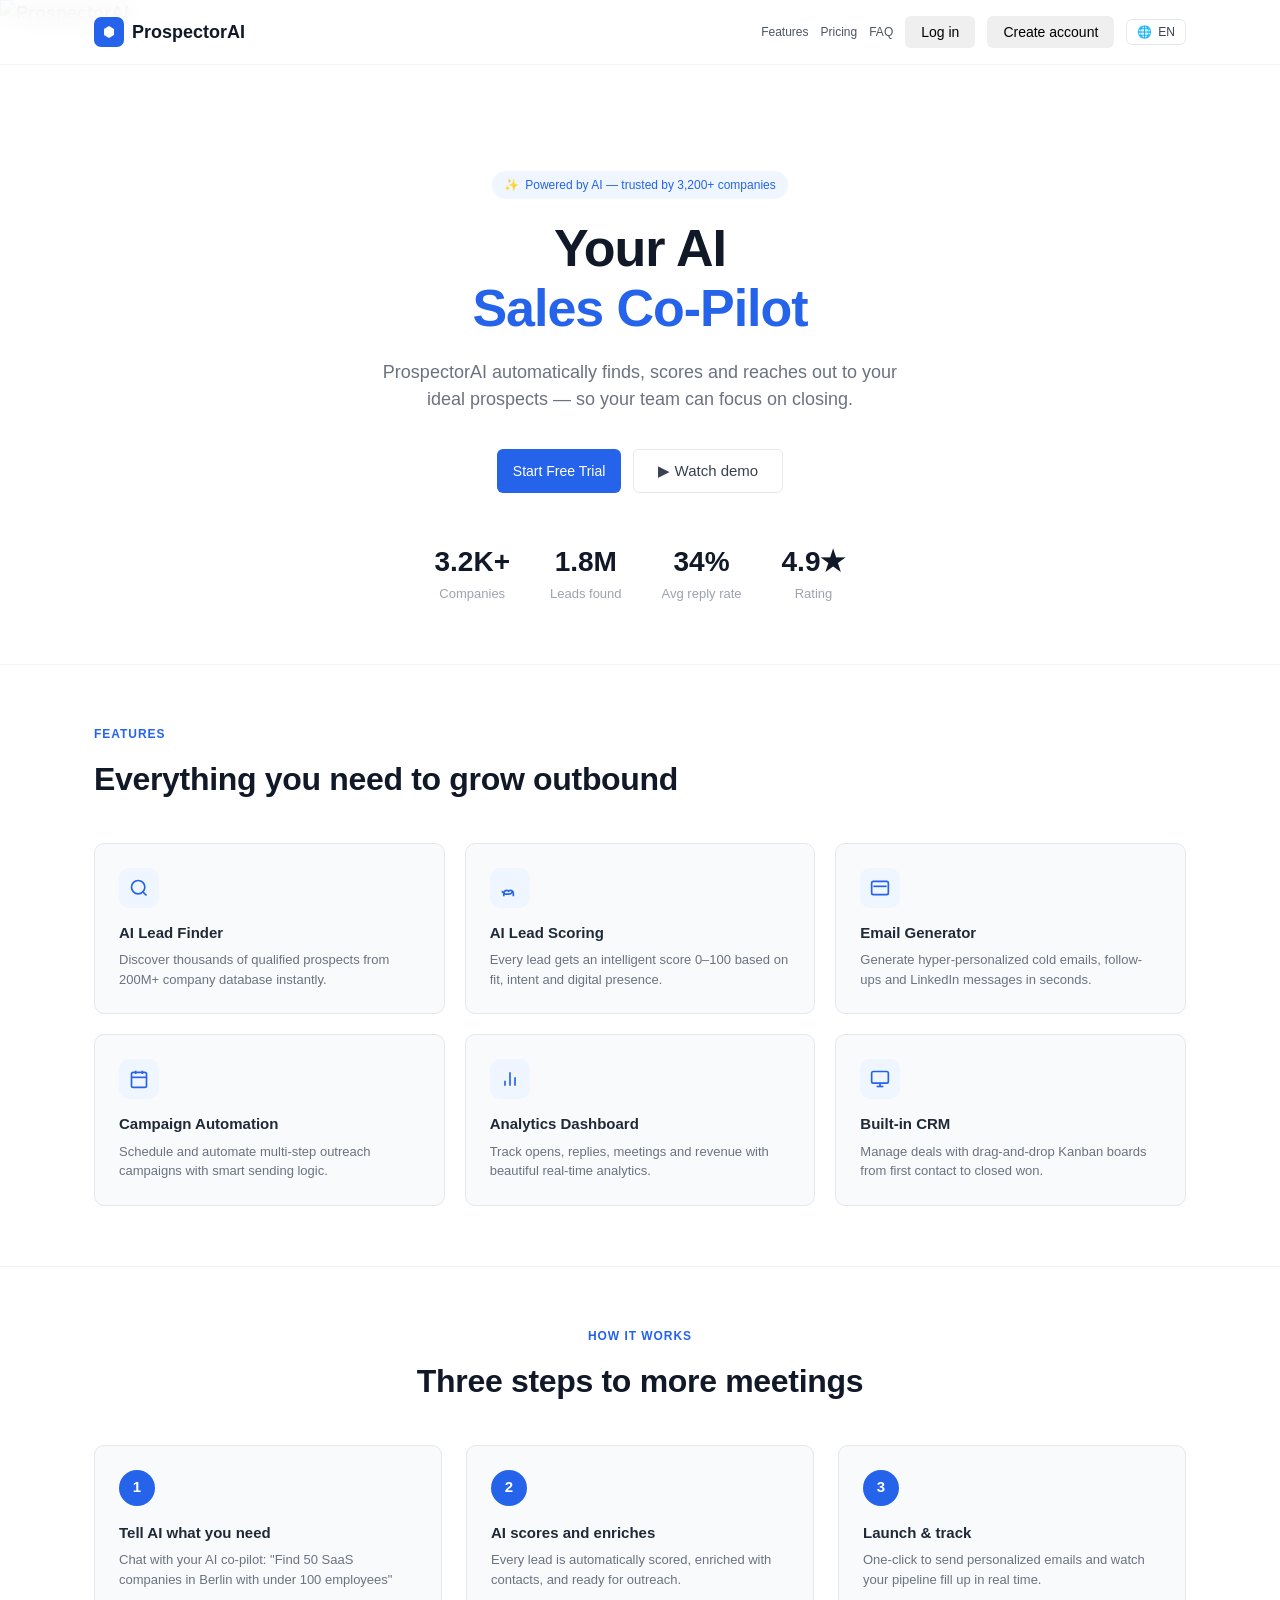
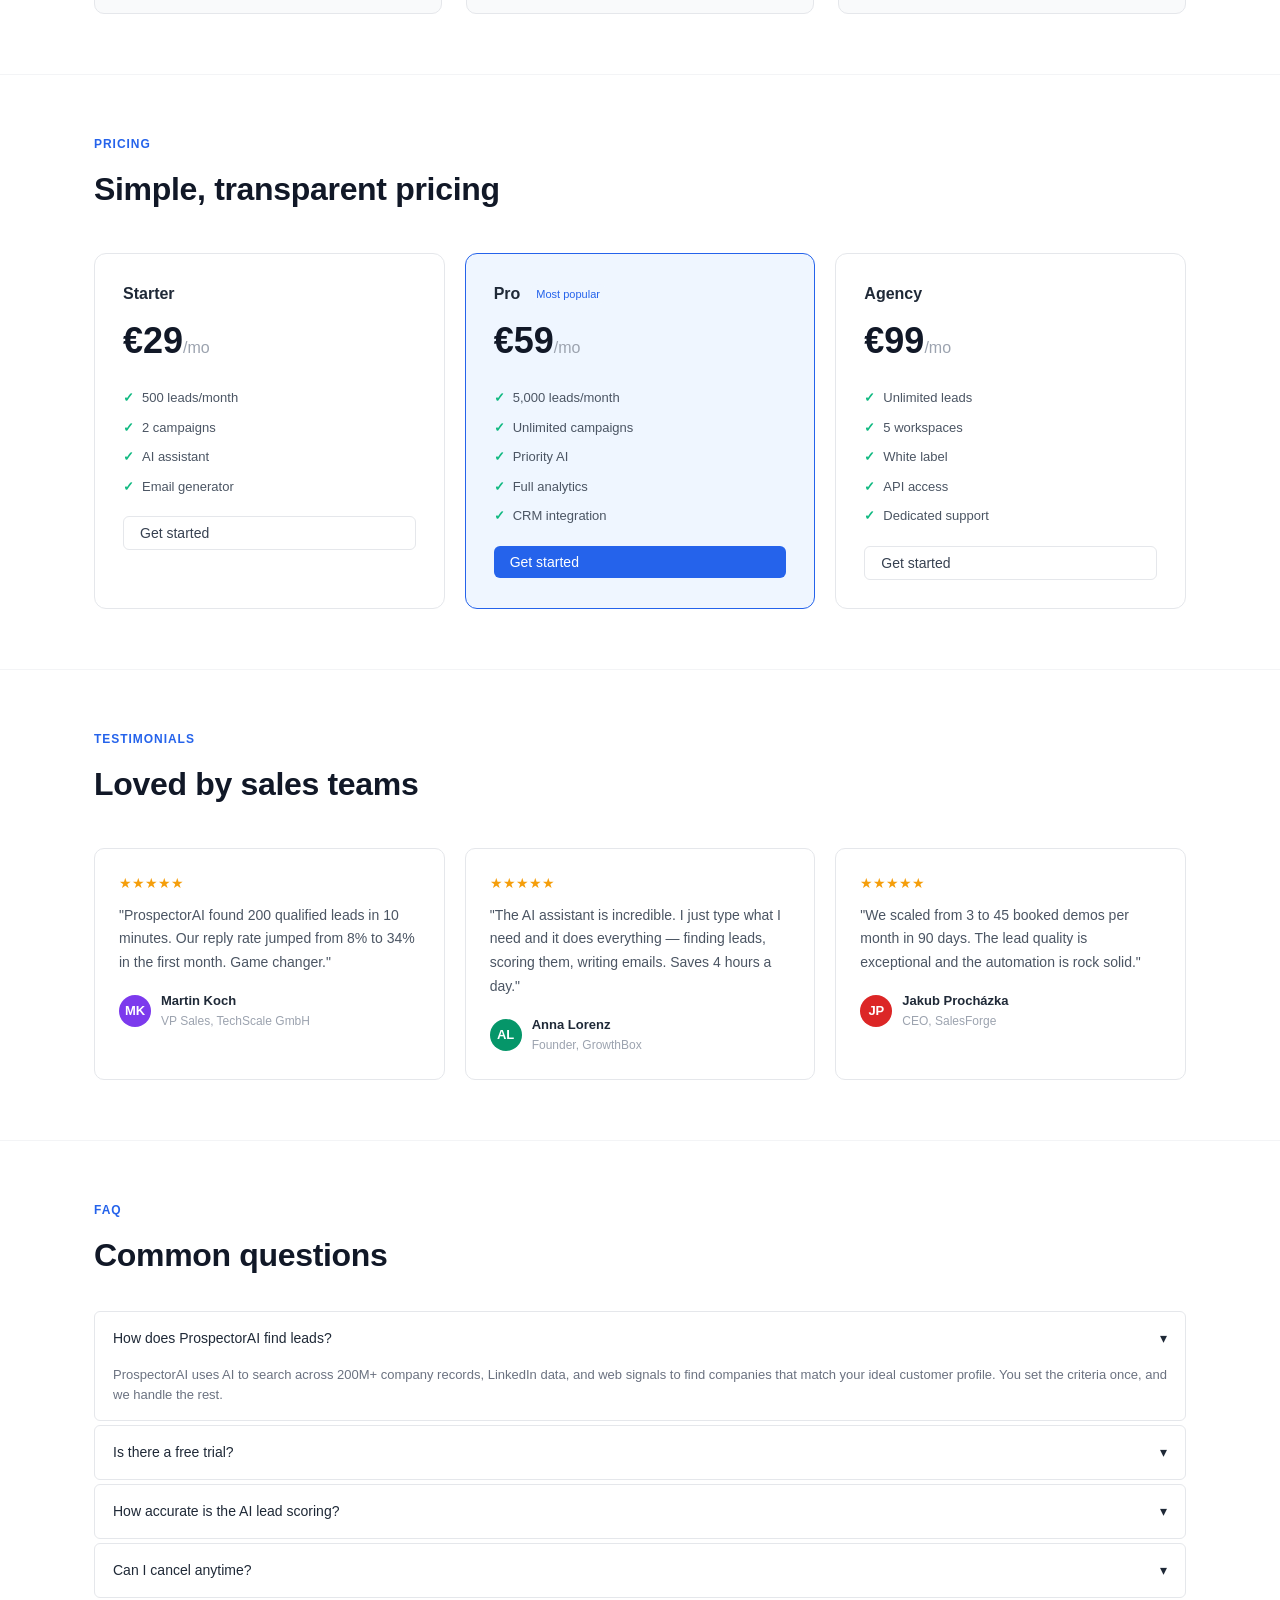
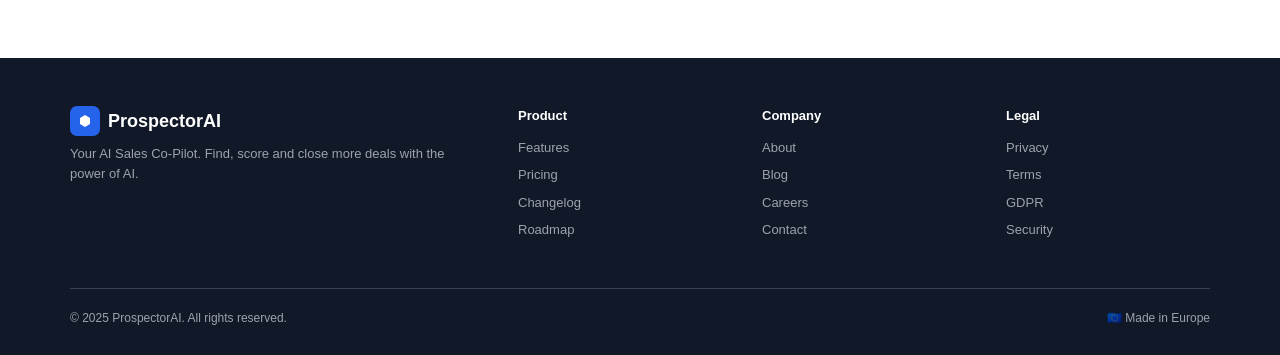
==== commit adf2324a: "Update index.html" ====
--- a/index.html
+++ b/index.html
@@ -35,7 +35,7 @@
           <button class="btn btn-secondary btn-sm" onclick="toggleDropdown('lang-dd')">🌐 <span id="lang-label">EN</span></button>
           <div class="dropdown-menu" id="lang-dd">
             <div class="dropdown-item" onclick="setLang('en')">🇬🇧 English</div>
-            <div class="dropdown-item" onclick="setLang('ru')">🇷🇺 Sanya Loh</div>
+            <div class="dropdown-item" onclick="setLang('ru')">🇷🇺 Русский</div>
           </div>
         </div>
       </div>
